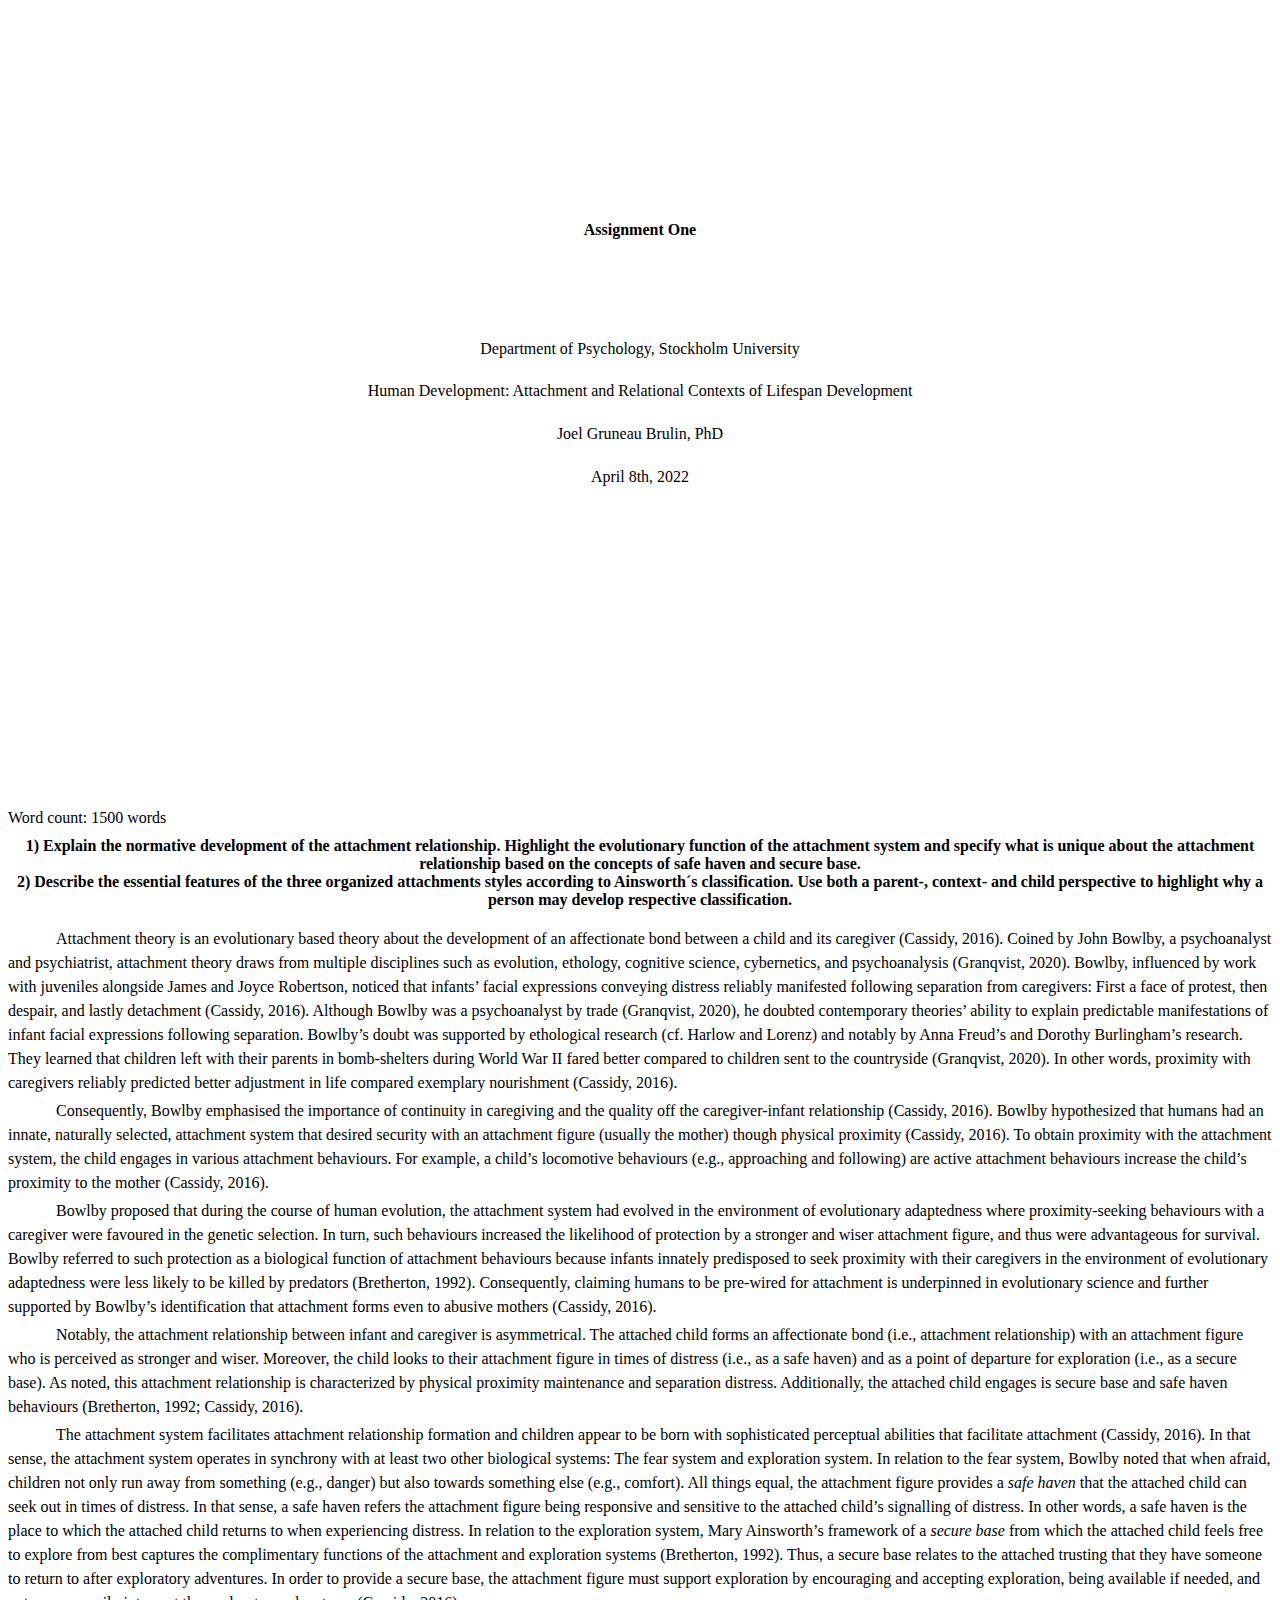
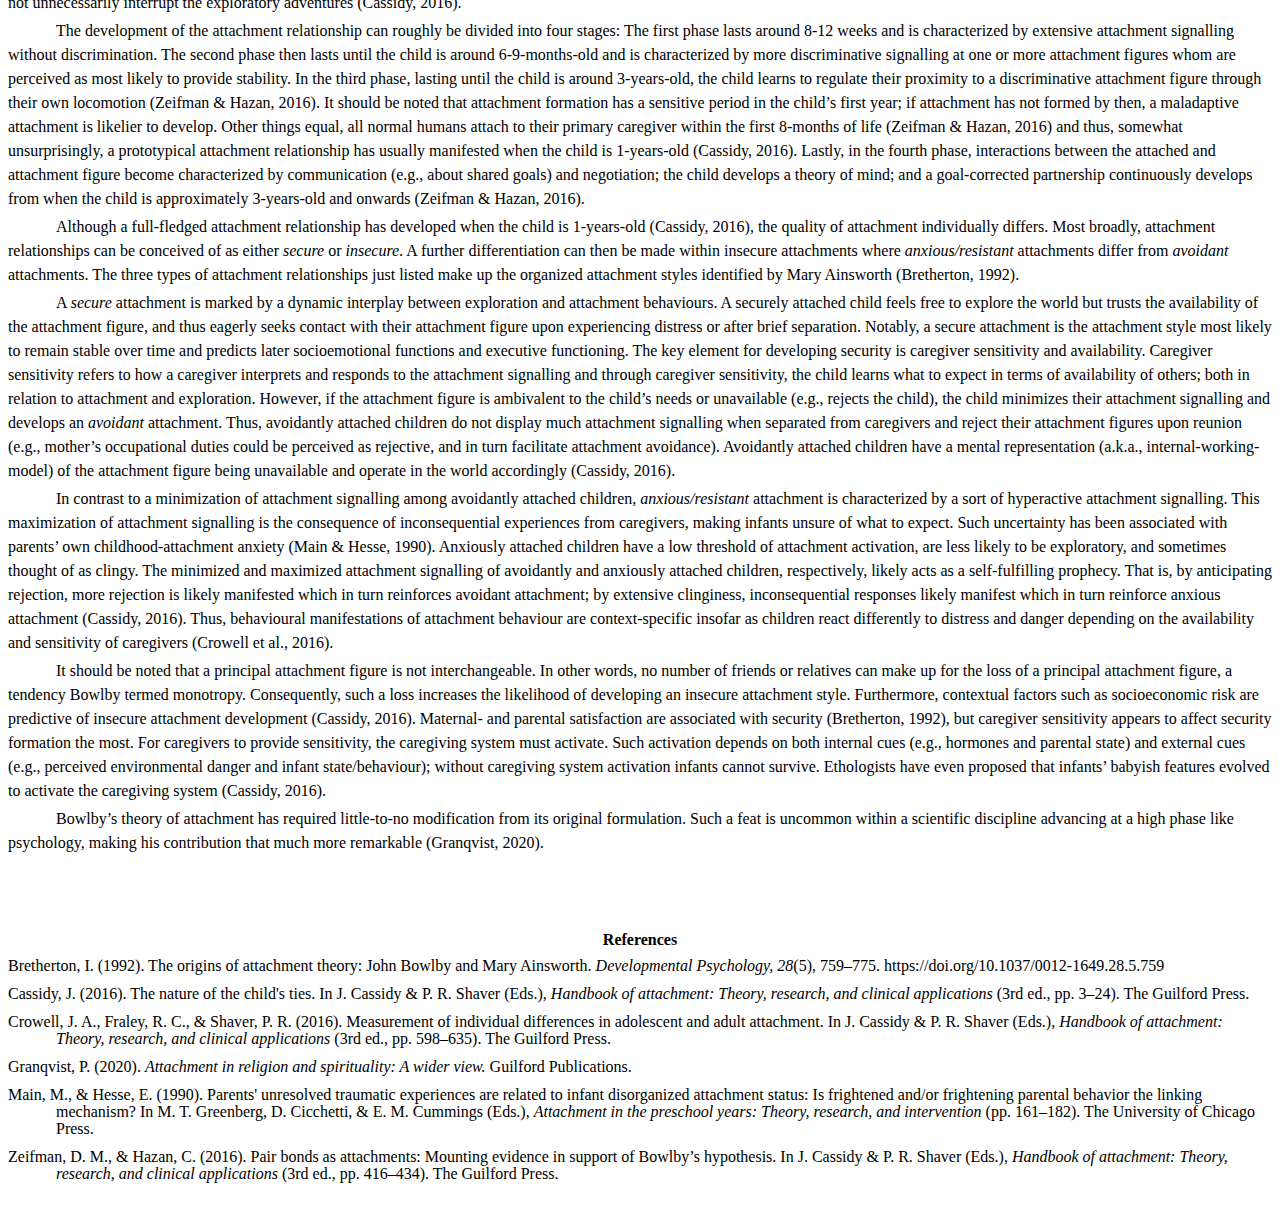
==== Assignment_1.htm @ e55b9579 "change format of assignments" ====
<html xmlns:v="urn:schemas-microsoft-com:vml"
xmlns:o="urn:schemas-microsoft-com:office:office"
xmlns:w="urn:schemas-microsoft-com:office:word"
xmlns:m="http://schemas.microsoft.com/office/2004/12/omml"
xmlns="http://www.w3.org/TR/REC-html40">

<head>
<meta http-equiv=Content-Type content="text/html; charset=windows-1252">
<meta name=ProgId content=Word.Document>
<meta name=Generator content="Microsoft Word 15">
<meta name=Originator content="Microsoft Word 15">
<link rel=File-List href="Assignment_1_files/filelist.xml">
<!--[if gte mso 9]><xml>
 <o:DocumentProperties>
  <o:Author>J�n Hlynsson</o:Author>
  <o:Template>Normal</o:Template>
  <o:LastAuthor>J�n Hlynsson</o:LastAuthor>
  <o:Revision>2</o:Revision>
  <o:TotalTime>780</o:TotalTime>
  <o:Created>2022-05-07T17:02:00Z</o:Created>
  <o:LastSaved>2022-05-07T17:02:00Z</o:LastSaved>
  <o:Pages>6</o:Pages>
  <o:Words>1922</o:Words>
  <o:Characters>10958</o:Characters>
  <o:Lines>91</o:Lines>
  <o:Paragraphs>25</o:Paragraphs>
  <o:CharactersWithSpaces>12855</o:CharactersWithSpaces>
  <o:Version>16.00</o:Version>
 </o:DocumentProperties>
 <o:OfficeDocumentSettings>
  <o:AllowPNG/>
 </o:OfficeDocumentSettings>
</xml><![endif]-->
<link rel=themeData href="Assignment_1_files/themedata.thmx">
<link rel=colorSchemeMapping href="Assignment_1_files/colorschememapping.xml">
<!--[if gte mso 9]><xml>
 <w:WordDocument>
  <w:SpellingState>Clean</w:SpellingState>
  <w:GrammarState>Clean</w:GrammarState>
  <w:TrackMoves>false</w:TrackMoves>
  <w:TrackFormatting/>
  <w:PunctuationKerning/>
  <w:ValidateAgainstSchemas/>
  <w:SaveIfXMLInvalid>false</w:SaveIfXMLInvalid>
  <w:IgnoreMixedContent>false</w:IgnoreMixedContent>
  <w:AlwaysShowPlaceholderText>false</w:AlwaysShowPlaceholderText>
  <w:DoNotPromoteQF/>
  <w:LidThemeOther>en-SE</w:LidThemeOther>
  <w:LidThemeAsian>X-NONE</w:LidThemeAsian>
  <w:LidThemeComplexScript>AR-SA</w:LidThemeComplexScript>
  <w:Compatibility>
   <w:BreakWrappedTables/>
   <w:SnapToGridInCell/>
   <w:WrapTextWithPunct/>
   <w:UseAsianBreakRules/>
   <w:DontGrowAutofit/>
   <w:SplitPgBreakAndParaMark/>
   <w:EnableOpenTypeKerning/>
   <w:DontFlipMirrorIndents/>
   <w:OverrideTableStyleHps/>
  </w:Compatibility>
  <m:mathPr>
   <m:mathFont m:val="Cambria Math"/>
   <m:brkBin m:val="before"/>
   <m:brkBinSub m:val="&#45;-"/>
   <m:smallFrac m:val="off"/>
   <m:dispDef/>
   <m:lMargin m:val="0"/>
   <m:rMargin m:val="0"/>
   <m:defJc m:val="centerGroup"/>
   <m:wrapIndent m:val="1440"/>
   <m:intLim m:val="subSup"/>
   <m:naryLim m:val="undOvr"/>
  </m:mathPr></w:WordDocument>
</xml><![endif]--><!--[if gte mso 9]><xml>
 <w:LatentStyles DefLockedState="false" DefUnhideWhenUsed="false"
  DefSemiHidden="false" DefQFormat="false" DefPriority="99"
  LatentStyleCount="376">
  <w:LsdException Locked="false" Priority="0" QFormat="true" Name="Normal"/>
  <w:LsdException Locked="false" Priority="9" QFormat="true" Name="heading 1"/>
  <w:LsdException Locked="false" Priority="9" SemiHidden="true"
   UnhideWhenUsed="true" QFormat="true" Name="heading 2"/>
  <w:LsdException Locked="false" Priority="9" SemiHidden="true"
   UnhideWhenUsed="true" QFormat="true" Name="heading 3"/>
  <w:LsdException Locked="false" Priority="9" SemiHidden="true"
   UnhideWhenUsed="true" QFormat="true" Name="heading 4"/>
  <w:LsdException Locked="false" Priority="9" SemiHidden="true"
   UnhideWhenUsed="true" QFormat="true" Name="heading 5"/>
  <w:LsdException Locked="false" Priority="9" SemiHidden="true"
   UnhideWhenUsed="true" QFormat="true" Name="heading 6"/>
  <w:LsdException Locked="false" Priority="9" SemiHidden="true"
   UnhideWhenUsed="true" QFormat="true" Name="heading 7"/>
  <w:LsdException Locked="false" Priority="9" SemiHidden="true"
   UnhideWhenUsed="true" QFormat="true" Name="heading 8"/>
  <w:LsdException Locked="false" Priority="9" SemiHidden="true"
   UnhideWhenUsed="true" QFormat="true" Name="heading 9"/>
  <w:LsdException Locked="false" SemiHidden="true" UnhideWhenUsed="true"
   Name="index 1"/>
  <w:LsdException Locked="false" SemiHidden="true" UnhideWhenUsed="true"
   Name="index 2"/>
  <w:LsdException Locked="false" SemiHidden="true" UnhideWhenUsed="true"
   Name="index 3"/>
  <w:LsdException Locked="false" SemiHidden="true" UnhideWhenUsed="true"
   Name="index 4"/>
  <w:LsdException Locked="false" SemiHidden="true" UnhideWhenUsed="true"
   Name="index 5"/>
  <w:LsdException Locked="false" SemiHidden="true" UnhideWhenUsed="true"
   Name="index 6"/>
  <w:LsdException Locked="false" SemiHidden="true" UnhideWhenUsed="true"
   Name="index 7"/>
  <w:LsdException Locked="false" SemiHidden="true" UnhideWhenUsed="true"
   Name="index 8"/>
  <w:LsdException Locked="false" SemiHidden="true" UnhideWhenUsed="true"
   Name="index 9"/>
  <w:LsdException Locked="false" Priority="39" SemiHidden="true"
   UnhideWhenUsed="true" Name="toc 1"/>
  <w:LsdException Locked="false" Priority="39" SemiHidden="true"
   UnhideWhenUsed="true" Name="toc 2"/>
  <w:LsdException Locked="false" Priority="39" SemiHidden="true"
   UnhideWhenUsed="true" Name="toc 3"/>
  <w:LsdException Locked="false" Priority="39" SemiHidden="true"
   UnhideWhenUsed="true" Name="toc 4"/>
  <w:LsdException Locked="false" Priority="39" SemiHidden="true"
   UnhideWhenUsed="true" Name="toc 5"/>
  <w:LsdException Locked="false" Priority="39" SemiHidden="true"
   UnhideWhenUsed="true" Name="toc 6"/>
  <w:LsdException Locked="false" Priority="39" SemiHidden="true"
   UnhideWhenUsed="true" Name="toc 7"/>
  <w:LsdException Locked="false" Priority="39" SemiHidden="true"
   UnhideWhenUsed="true" Name="toc 8"/>
  <w:LsdException Locked="false" Priority="39" SemiHidden="true"
   UnhideWhenUsed="true" Name="toc 9"/>
  <w:LsdException Locked="false" SemiHidden="true" UnhideWhenUsed="true"
   Name="Normal Indent"/>
  <w:LsdException Locked="false" SemiHidden="true" UnhideWhenUsed="true"
   Name="footnote text"/>
  <w:LsdException Locked="false" SemiHidden="true" UnhideWhenUsed="true"
   Name="annotation text"/>
  <w:LsdException Locked="false" SemiHidden="true" UnhideWhenUsed="true"
   Name="header"/>
  <w:LsdException Locked="false" SemiHidden="true" UnhideWhenUsed="true"
   Name="footer"/>
  <w:LsdException Locked="false" SemiHidden="true" UnhideWhenUsed="true"
   Name="index heading"/>
  <w:LsdException Locked="false" Priority="35" SemiHidden="true"
   UnhideWhenUsed="true" QFormat="true" Name="caption"/>
  <w:LsdException Locked="false" SemiHidden="true" UnhideWhenUsed="true"
   Name="table of figures"/>
  <w:LsdException Locked="false" SemiHidden="true" UnhideWhenUsed="true"
   Name="envelope address"/>
  <w:LsdException Locked="false" SemiHidden="true" UnhideWhenUsed="true"
   Name="envelope return"/>
  <w:LsdException Locked="false" SemiHidden="true" UnhideWhenUsed="true"
   Name="footnote reference"/>
  <w:LsdException Locked="false" SemiHidden="true" UnhideWhenUsed="true"
   Name="annotation reference"/>
  <w:LsdException Locked="false" SemiHidden="true" UnhideWhenUsed="true"
   Name="line number"/>
  <w:LsdException Locked="false" SemiHidden="true" UnhideWhenUsed="true"
   Name="page number"/>
  <w:LsdException Locked="false" SemiHidden="true" UnhideWhenUsed="true"
   Name="endnote reference"/>
  <w:LsdException Locked="false" SemiHidden="true" UnhideWhenUsed="true"
   Name="endnote text"/>
  <w:LsdException Locked="false" SemiHidden="true" UnhideWhenUsed="true"
   Name="table of authorities"/>
  <w:LsdException Locked="false" SemiHidden="true" UnhideWhenUsed="true"
   Name="macro"/>
  <w:LsdException Locked="false" SemiHidden="true" UnhideWhenUsed="true"
   Name="toa heading"/>
  <w:LsdException Locked="false" SemiHidden="true" UnhideWhenUsed="true"
   Name="List"/>
  <w:LsdException Locked="false" SemiHidden="true" UnhideWhenUsed="true"
   Name="List Bullet"/>
  <w:LsdException Locked="false" SemiHidden="true" UnhideWhenUsed="true"
   Name="List Number"/>
  <w:LsdException Locked="false" SemiHidden="true" UnhideWhenUsed="true"
   Name="List 2"/>
  <w:LsdException Locked="false" SemiHidden="true" UnhideWhenUsed="true"
   Name="List 3"/>
  <w:LsdException Locked="false" SemiHidden="true" UnhideWhenUsed="true"
   Name="List 4"/>
  <w:LsdException Locked="false" SemiHidden="true" UnhideWhenUsed="true"
   Name="List 5"/>
  <w:LsdException Locked="false" SemiHidden="true" UnhideWhenUsed="true"
   Name="List Bullet 2"/>
  <w:LsdException Locked="false" SemiHidden="true" UnhideWhenUsed="true"
   Name="List Bullet 3"/>
  <w:LsdException Locked="false" SemiHidden="true" UnhideWhenUsed="true"
   Name="List Bullet 4"/>
  <w:LsdException Locked="false" SemiHidden="true" UnhideWhenUsed="true"
   Name="List Bullet 5"/>
  <w:LsdException Locked="false" SemiHidden="true" UnhideWhenUsed="true"
   Name="List Number 2"/>
  <w:LsdException Locked="false" SemiHidden="true" UnhideWhenUsed="true"
   Name="List Number 3"/>
  <w:LsdException Locked="false" SemiHidden="true" UnhideWhenUsed="true"
   Name="List Number 4"/>
  <w:LsdException Locked="false" SemiHidden="true" UnhideWhenUsed="true"
   Name="List Number 5"/>
  <w:LsdException Locked="false" Priority="10" QFormat="true" Name="Title"/>
  <w:LsdException Locked="false" SemiHidden="true" UnhideWhenUsed="true"
   Name="Closing"/>
  <w:LsdException Locked="false" SemiHidden="true" UnhideWhenUsed="true"
   Name="Signature"/>
  <w:LsdException Locked="false" Priority="1" SemiHidden="true"
   UnhideWhenUsed="true" Name="Default Paragraph Font"/>
  <w:LsdException Locked="false" SemiHidden="true" UnhideWhenUsed="true"
   Name="Body Text"/>
  <w:LsdException Locked="false" SemiHidden="true" UnhideWhenUsed="true"
   Name="Body Text Indent"/>
  <w:LsdException Locked="false" SemiHidden="true" UnhideWhenUsed="true"
   Name="List Continue"/>
  <w:LsdException Locked="false" SemiHidden="true" UnhideWhenUsed="true"
   Name="List Continue 2"/>
  <w:LsdException Locked="false" SemiHidden="true" UnhideWhenUsed="true"
   Name="List Continue 3"/>
  <w:LsdException Locked="false" SemiHidden="true" UnhideWhenUsed="true"
   Name="List Continue 4"/>
  <w:LsdException Locked="false" SemiHidden="true" UnhideWhenUsed="true"
   Name="List Continue 5"/>
  <w:LsdException Locked="false" SemiHidden="true" UnhideWhenUsed="true"
   Name="Message Header"/>
  <w:LsdException Locked="false" Priority="11" QFormat="true" Name="Subtitle"/>
  <w:LsdException Locked="false" SemiHidden="true" UnhideWhenUsed="true"
   Name="Salutation"/>
  <w:LsdException Locked="false" SemiHidden="true" UnhideWhenUsed="true"
   Name="Date"/>
  <w:LsdException Locked="false" SemiHidden="true" UnhideWhenUsed="true"
   Name="Body Text First Indent"/>
  <w:LsdException Locked="false" SemiHidden="true" UnhideWhenUsed="true"
   Name="Body Text First Indent 2"/>
  <w:LsdException Locked="false" SemiHidden="true" UnhideWhenUsed="true"
   Name="Note Heading"/>
  <w:LsdException Locked="false" SemiHidden="true" UnhideWhenUsed="true"
   Name="Body Text 2"/>
  <w:LsdException Locked="false" SemiHidden="true" UnhideWhenUsed="true"
   Name="Body Text 3"/>
  <w:LsdException Locked="false" SemiHidden="true" UnhideWhenUsed="true"
   Name="Body Text Indent 2"/>
  <w:LsdException Locked="false" SemiHidden="true" UnhideWhenUsed="true"
   Name="Body Text Indent 3"/>
  <w:LsdException Locked="false" SemiHidden="true" UnhideWhenUsed="true"
   Name="Block Text"/>
  <w:LsdException Locked="false" SemiHidden="true" UnhideWhenUsed="true"
   Name="Hyperlink"/>
  <w:LsdException Locked="false" SemiHidden="true" UnhideWhenUsed="true"
   Name="FollowedHyperlink"/>
  <w:LsdException Locked="false" Priority="22" QFormat="true" Name="Strong"/>
  <w:LsdException Locked="false" Priority="20" QFormat="true" Name="Emphasis"/>
  <w:LsdException Locked="false" SemiHidden="true" UnhideWhenUsed="true"
   Name="Document Map"/>
  <w:LsdException Locked="false" SemiHidden="true" UnhideWhenUsed="true"
   Name="Plain Text"/>
  <w:LsdException Locked="false" SemiHidden="true" UnhideWhenUsed="true"
   Name="E-mail Signature"/>
  <w:LsdException Locked="false" SemiHidden="true" UnhideWhenUsed="true"
   Name="HTML Top of Form"/>
  <w:LsdException Locked="false" SemiHidden="true" UnhideWhenUsed="true"
   Name="HTML Bottom of Form"/>
  <w:LsdException Locked="false" SemiHidden="true" UnhideWhenUsed="true"
   Name="Normal (Web)"/>
  <w:LsdException Locked="false" SemiHidden="true" UnhideWhenUsed="true"
   Name="HTML Acronym"/>
  <w:LsdException Locked="false" SemiHidden="true" UnhideWhenUsed="true"
   Name="HTML Address"/>
  <w:LsdException Locked="false" SemiHidden="true" UnhideWhenUsed="true"
   Name="HTML Cite"/>
  <w:LsdException Locked="false" SemiHidden="true" UnhideWhenUsed="true"
   Name="HTML Code"/>
  <w:LsdException Locked="false" SemiHidden="true" UnhideWhenUsed="true"
   Name="HTML Definition"/>
  <w:LsdException Locked="false" SemiHidden="true" UnhideWhenUsed="true"
   Name="HTML Keyboard"/>
  <w:LsdException Locked="false" SemiHidden="true" UnhideWhenUsed="true"
   Name="HTML Preformatted"/>
  <w:LsdException Locked="false" SemiHidden="true" UnhideWhenUsed="true"
   Name="HTML Sample"/>
  <w:LsdException Locked="false" SemiHidden="true" UnhideWhenUsed="true"
   Name="HTML Typewriter"/>
  <w:LsdException Locked="false" SemiHidden="true" UnhideWhenUsed="true"
   Name="HTML Variable"/>
  <w:LsdException Locked="false" SemiHidden="true" UnhideWhenUsed="true"
   Name="Normal Table"/>
  <w:LsdException Locked="false" SemiHidden="true" UnhideWhenUsed="true"
   Name="annotation subject"/>
  <w:LsdException Locked="false" SemiHidden="true" UnhideWhenUsed="true"
   Name="No List"/>
  <w:LsdException Locked="false" SemiHidden="true" UnhideWhenUsed="true"
   Name="Outline List 1"/>
  <w:LsdException Locked="false" SemiHidden="true" UnhideWhenUsed="true"
   Name="Outline List 2"/>
  <w:LsdException Locked="false" SemiHidden="true" UnhideWhenUsed="true"
   Name="Outline List 3"/>
  <w:LsdException Locked="false" SemiHidden="true" UnhideWhenUsed="true"
   Name="Table Simple 1"/>
  <w:LsdException Locked="false" SemiHidden="true" UnhideWhenUsed="true"
   Name="Table Simple 2"/>
  <w:LsdException Locked="false" SemiHidden="true" UnhideWhenUsed="true"
   Name="Table Simple 3"/>
  <w:LsdException Locked="false" SemiHidden="true" UnhideWhenUsed="true"
   Name="Table Classic 1"/>
  <w:LsdException Locked="false" SemiHidden="true" UnhideWhenUsed="true"
   Name="Table Classic 2"/>
  <w:LsdException Locked="false" SemiHidden="true" UnhideWhenUsed="true"
   Name="Table Classic 3"/>
  <w:LsdException Locked="false" SemiHidden="true" UnhideWhenUsed="true"
   Name="Table Classic 4"/>
  <w:LsdException Locked="false" SemiHidden="true" UnhideWhenUsed="true"
   Name="Table Colorful 1"/>
  <w:LsdException Locked="false" SemiHidden="true" UnhideWhenUsed="true"
   Name="Table Colorful 2"/>
  <w:LsdException Locked="false" SemiHidden="true" UnhideWhenUsed="true"
   Name="Table Colorful 3"/>
  <w:LsdException Locked="false" SemiHidden="true" UnhideWhenUsed="true"
   Name="Table Columns 1"/>
  <w:LsdException Locked="false" SemiHidden="true" UnhideWhenUsed="true"
   Name="Table Columns 2"/>
  <w:LsdException Locked="false" SemiHidden="true" UnhideWhenUsed="true"
   Name="Table Columns 3"/>
  <w:LsdException Locked="false" SemiHidden="true" UnhideWhenUsed="true"
   Name="Table Columns 4"/>
  <w:LsdException Locked="false" SemiHidden="true" UnhideWhenUsed="true"
   Name="Table Columns 5"/>
  <w:LsdException Locked="false" SemiHidden="true" UnhideWhenUsed="true"
   Name="Table Grid 1"/>
  <w:LsdException Locked="false" SemiHidden="true" UnhideWhenUsed="true"
   Name="Table Grid 2"/>
  <w:LsdException Locked="false" SemiHidden="true" UnhideWhenUsed="true"
   Name="Table Grid 3"/>
  <w:LsdException Locked="false" SemiHidden="true" UnhideWhenUsed="true"
   Name="Table Grid 4"/>
  <w:LsdException Locked="false" SemiHidden="true" UnhideWhenUsed="true"
   Name="Table Grid 5"/>
  <w:LsdException Locked="false" SemiHidden="true" UnhideWhenUsed="true"
   Name="Table Grid 6"/>
  <w:LsdException Locked="false" SemiHidden="true" UnhideWhenUsed="true"
   Name="Table Grid 7"/>
  <w:LsdException Locked="false" SemiHidden="true" UnhideWhenUsed="true"
   Name="Table Grid 8"/>
  <w:LsdException Locked="false" SemiHidden="true" UnhideWhenUsed="true"
   Name="Table List 1"/>
  <w:LsdException Locked="false" SemiHidden="true" UnhideWhenUsed="true"
   Name="Table List 2"/>
  <w:LsdException Locked="false" SemiHidden="true" UnhideWhenUsed="true"
   Name="Table List 3"/>
  <w:LsdException Locked="false" SemiHidden="true" UnhideWhenUsed="true"
   Name="Table List 4"/>
  <w:LsdException Locked="false" SemiHidden="true" UnhideWhenUsed="true"
   Name="Table List 5"/>
  <w:LsdException Locked="false" SemiHidden="true" UnhideWhenUsed="true"
   Name="Table List 6"/>
  <w:LsdException Locked="false" SemiHidden="true" UnhideWhenUsed="true"
   Name="Table List 7"/>
  <w:LsdException Locked="false" SemiHidden="true" UnhideWhenUsed="true"
   Name="Table List 8"/>
  <w:LsdException Locked="false" SemiHidden="true" UnhideWhenUsed="true"
   Name="Table 3D effects 1"/>
  <w:LsdException Locked="false" SemiHidden="true" UnhideWhenUsed="true"
   Name="Table 3D effects 2"/>
  <w:LsdException Locked="false" SemiHidden="true" UnhideWhenUsed="true"
   Name="Table 3D effects 3"/>
  <w:LsdException Locked="false" SemiHidden="true" UnhideWhenUsed="true"
   Name="Table Contemporary"/>
  <w:LsdException Locked="false" SemiHidden="true" UnhideWhenUsed="true"
   Name="Table Elegant"/>
  <w:LsdException Locked="false" SemiHidden="true" UnhideWhenUsed="true"
   Name="Table Professional"/>
  <w:LsdException Locked="false" SemiHidden="true" UnhideWhenUsed="true"
   Name="Table Subtle 1"/>
  <w:LsdException Locked="false" SemiHidden="true" UnhideWhenUsed="true"
   Name="Table Subtle 2"/>
  <w:LsdException Locked="false" SemiHidden="true" UnhideWhenUsed="true"
   Name="Table Web 1"/>
  <w:LsdException Locked="false" SemiHidden="true" UnhideWhenUsed="true"
   Name="Table Web 2"/>
  <w:LsdException Locked="false" SemiHidden="true" UnhideWhenUsed="true"
   Name="Table Web 3"/>
  <w:LsdException Locked="false" SemiHidden="true" UnhideWhenUsed="true"
   Name="Balloon Text"/>
  <w:LsdException Locked="false" Priority="39" Name="Table Grid"/>
  <w:LsdException Locked="false" SemiHidden="true" UnhideWhenUsed="true"
   Name="Table Theme"/>
  <w:LsdException Locked="false" SemiHidden="true" Name="Placeholder Text"/>
  <w:LsdException Locked="false" Priority="1" QFormat="true" Name="No Spacing"/>
  <w:LsdException Locked="false" Priority="60" Name="Light Shading"/>
  <w:LsdException Locked="false" Priority="61" Name="Light List"/>
  <w:LsdException Locked="false" Priority="62" Name="Light Grid"/>
  <w:LsdException Locked="false" Priority="63" Name="Medium Shading 1"/>
  <w:LsdException Locked="false" Priority="64" Name="Medium Shading 2"/>
  <w:LsdException Locked="false" Priority="65" Name="Medium List 1"/>
  <w:LsdException Locked="false" Priority="66" Name="Medium List 2"/>
  <w:LsdException Locked="false" Priority="67" Name="Medium Grid 1"/>
  <w:LsdException Locked="false" Priority="68" Name="Medium Grid 2"/>
  <w:LsdException Locked="false" Priority="69" Name="Medium Grid 3"/>
  <w:LsdException Locked="false" Priority="70" Name="Dark List"/>
  <w:LsdException Locked="false" Priority="71" Name="Colorful Shading"/>
  <w:LsdException Locked="false" Priority="72" Name="Colorful List"/>
  <w:LsdException Locked="false" Priority="73" Name="Colorful Grid"/>
  <w:LsdException Locked="false" Priority="60" Name="Light Shading Accent 1"/>
  <w:LsdException Locked="false" Priority="61" Name="Light List Accent 1"/>
  <w:LsdException Locked="false" Priority="62" Name="Light Grid Accent 1"/>
  <w:LsdException Locked="false" Priority="63" Name="Medium Shading 1 Accent 1"/>
  <w:LsdException Locked="false" Priority="64" Name="Medium Shading 2 Accent 1"/>
  <w:LsdException Locked="false" Priority="65" Name="Medium List 1 Accent 1"/>
  <w:LsdException Locked="false" SemiHidden="true" Name="Revision"/>
  <w:LsdException Locked="false" Priority="34" QFormat="true"
   Name="List Paragraph"/>
  <w:LsdException Locked="false" Priority="29" QFormat="true" Name="Quote"/>
  <w:LsdException Locked="false" Priority="30" QFormat="true"
   Name="Intense Quote"/>
  <w:LsdException Locked="false" Priority="66" Name="Medium List 2 Accent 1"/>
  <w:LsdException Locked="false" Priority="67" Name="Medium Grid 1 Accent 1"/>
  <w:LsdException Locked="false" Priority="68" Name="Medium Grid 2 Accent 1"/>
  <w:LsdException Locked="false" Priority="69" Name="Medium Grid 3 Accent 1"/>
  <w:LsdException Locked="false" Priority="70" Name="Dark List Accent 1"/>
  <w:LsdException Locked="false" Priority="71" Name="Colorful Shading Accent 1"/>
  <w:LsdException Locked="false" Priority="72" Name="Colorful List Accent 1"/>
  <w:LsdException Locked="false" Priority="73" Name="Colorful Grid Accent 1"/>
  <w:LsdException Locked="false" Priority="60" Name="Light Shading Accent 2"/>
  <w:LsdException Locked="false" Priority="61" Name="Light List Accent 2"/>
  <w:LsdException Locked="false" Priority="62" Name="Light Grid Accent 2"/>
  <w:LsdException Locked="false" Priority="63" Name="Medium Shading 1 Accent 2"/>
  <w:LsdException Locked="false" Priority="64" Name="Medium Shading 2 Accent 2"/>
  <w:LsdException Locked="false" Priority="65" Name="Medium List 1 Accent 2"/>
  <w:LsdException Locked="false" Priority="66" Name="Medium List 2 Accent 2"/>
  <w:LsdException Locked="false" Priority="67" Name="Medium Grid 1 Accent 2"/>
  <w:LsdException Locked="false" Priority="68" Name="Medium Grid 2 Accent 2"/>
  <w:LsdException Locked="false" Priority="69" Name="Medium Grid 3 Accent 2"/>
  <w:LsdException Locked="false" Priority="70" Name="Dark List Accent 2"/>
  <w:LsdException Locked="false" Priority="71" Name="Colorful Shading Accent 2"/>
  <w:LsdException Locked="false" Priority="72" Name="Colorful List Accent 2"/>
  <w:LsdException Locked="false" Priority="73" Name="Colorful Grid Accent 2"/>
  <w:LsdException Locked="false" Priority="60" Name="Light Shading Accent 3"/>
  <w:LsdException Locked="false" Priority="61" Name="Light List Accent 3"/>
  <w:LsdException Locked="false" Priority="62" Name="Light Grid Accent 3"/>
  <w:LsdException Locked="false" Priority="63" Name="Medium Shading 1 Accent 3"/>
  <w:LsdException Locked="false" Priority="64" Name="Medium Shading 2 Accent 3"/>
  <w:LsdException Locked="false" Priority="65" Name="Medium List 1 Accent 3"/>
  <w:LsdException Locked="false" Priority="66" Name="Medium List 2 Accent 3"/>
  <w:LsdException Locked="false" Priority="67" Name="Medium Grid 1 Accent 3"/>
  <w:LsdException Locked="false" Priority="68" Name="Medium Grid 2 Accent 3"/>
  <w:LsdException Locked="false" Priority="69" Name="Medium Grid 3 Accent 3"/>
  <w:LsdException Locked="false" Priority="70" Name="Dark List Accent 3"/>
  <w:LsdException Locked="false" Priority="71" Name="Colorful Shading Accent 3"/>
  <w:LsdException Locked="false" Priority="72" Name="Colorful List Accent 3"/>
  <w:LsdException Locked="false" Priority="73" Name="Colorful Grid Accent 3"/>
  <w:LsdException Locked="false" Priority="60" Name="Light Shading Accent 4"/>
  <w:LsdException Locked="false" Priority="61" Name="Light List Accent 4"/>
  <w:LsdException Locked="false" Priority="62" Name="Light Grid Accent 4"/>
  <w:LsdException Locked="false" Priority="63" Name="Medium Shading 1 Accent 4"/>
  <w:LsdException Locked="false" Priority="64" Name="Medium Shading 2 Accent 4"/>
  <w:LsdException Locked="false" Priority="65" Name="Medium List 1 Accent 4"/>
  <w:LsdException Locked="false" Priority="66" Name="Medium List 2 Accent 4"/>
  <w:LsdException Locked="false" Priority="67" Name="Medium Grid 1 Accent 4"/>
  <w:LsdException Locked="false" Priority="68" Name="Medium Grid 2 Accent 4"/>
  <w:LsdException Locked="false" Priority="69" Name="Medium Grid 3 Accent 4"/>
  <w:LsdException Locked="false" Priority="70" Name="Dark List Accent 4"/>
  <w:LsdException Locked="false" Priority="71" Name="Colorful Shading Accent 4"/>
  <w:LsdException Locked="false" Priority="72" Name="Colorful List Accent 4"/>
  <w:LsdException Locked="false" Priority="73" Name="Colorful Grid Accent 4"/>
  <w:LsdException Locked="false" Priority="60" Name="Light Shading Accent 5"/>
  <w:LsdException Locked="false" Priority="61" Name="Light List Accent 5"/>
  <w:LsdException Locked="false" Priority="62" Name="Light Grid Accent 5"/>
  <w:LsdException Locked="false" Priority="63" Name="Medium Shading 1 Accent 5"/>
  <w:LsdException Locked="false" Priority="64" Name="Medium Shading 2 Accent 5"/>
  <w:LsdException Locked="false" Priority="65" Name="Medium List 1 Accent 5"/>
  <w:LsdException Locked="false" Priority="66" Name="Medium List 2 Accent 5"/>
  <w:LsdException Locked="false" Priority="67" Name="Medium Grid 1 Accent 5"/>
  <w:LsdException Locked="false" Priority="68" Name="Medium Grid 2 Accent 5"/>
  <w:LsdException Locked="false" Priority="69" Name="Medium Grid 3 Accent 5"/>
  <w:LsdException Locked="false" Priority="70" Name="Dark List Accent 5"/>
  <w:LsdException Locked="false" Priority="71" Name="Colorful Shading Accent 5"/>
  <w:LsdException Locked="false" Priority="72" Name="Colorful List Accent 5"/>
  <w:LsdException Locked="false" Priority="73" Name="Colorful Grid Accent 5"/>
  <w:LsdException Locked="false" Priority="60" Name="Light Shading Accent 6"/>
  <w:LsdException Locked="false" Priority="61" Name="Light List Accent 6"/>
  <w:LsdException Locked="false" Priority="62" Name="Light Grid Accent 6"/>
  <w:LsdException Locked="false" Priority="63" Name="Medium Shading 1 Accent 6"/>
  <w:LsdException Locked="false" Priority="64" Name="Medium Shading 2 Accent 6"/>
  <w:LsdException Locked="false" Priority="65" Name="Medium List 1 Accent 6"/>
  <w:LsdException Locked="false" Priority="66" Name="Medium List 2 Accent 6"/>
  <w:LsdException Locked="false" Priority="67" Name="Medium Grid 1 Accent 6"/>
  <w:LsdException Locked="false" Priority="68" Name="Medium Grid 2 Accent 6"/>
  <w:LsdException Locked="false" Priority="69" Name="Medium Grid 3 Accent 6"/>
  <w:LsdException Locked="false" Priority="70" Name="Dark List Accent 6"/>
  <w:LsdException Locked="false" Priority="71" Name="Colorful Shading Accent 6"/>
  <w:LsdException Locked="false" Priority="72" Name="Colorful List Accent 6"/>
  <w:LsdException Locked="false" Priority="73" Name="Colorful Grid Accent 6"/>
  <w:LsdException Locked="false" Priority="19" QFormat="true"
   Name="Subtle Emphasis"/>
  <w:LsdException Locked="false" Priority="21" QFormat="true"
   Name="Intense Emphasis"/>
  <w:LsdException Locked="false" Priority="31" QFormat="true"
   Name="Subtle Reference"/>
  <w:LsdException Locked="false" Priority="32" QFormat="true"
   Name="Intense Reference"/>
  <w:LsdException Locked="false" Priority="33" QFormat="true" Name="Book Title"/>
  <w:LsdException Locked="false" Priority="37" SemiHidden="true"
   UnhideWhenUsed="true" Name="Bibliography"/>
  <w:LsdException Locked="false" Priority="39" SemiHidden="true"
   UnhideWhenUsed="true" QFormat="true" Name="TOC Heading"/>
  <w:LsdException Locked="false" Priority="41" Name="Plain Table 1"/>
  <w:LsdException Locked="false" Priority="42" Name="Plain Table 2"/>
  <w:LsdException Locked="false" Priority="43" Name="Plain Table 3"/>
  <w:LsdException Locked="false" Priority="44" Name="Plain Table 4"/>
  <w:LsdException Locked="false" Priority="45" Name="Plain Table 5"/>
  <w:LsdException Locked="false" Priority="40" Name="Grid Table Light"/>
  <w:LsdException Locked="false" Priority="46" Name="Grid Table 1 Light"/>
  <w:LsdException Locked="false" Priority="47" Name="Grid Table 2"/>
  <w:LsdException Locked="false" Priority="48" Name="Grid Table 3"/>
  <w:LsdException Locked="false" Priority="49" Name="Grid Table 4"/>
  <w:LsdException Locked="false" Priority="50" Name="Grid Table 5 Dark"/>
  <w:LsdException Locked="false" Priority="51" Name="Grid Table 6 Colorful"/>
  <w:LsdException Locked="false" Priority="52" Name="Grid Table 7 Colorful"/>
  <w:LsdException Locked="false" Priority="46"
   Name="Grid Table 1 Light Accent 1"/>
  <w:LsdException Locked="false" Priority="47" Name="Grid Table 2 Accent 1"/>
  <w:LsdException Locked="false" Priority="48" Name="Grid Table 3 Accent 1"/>
  <w:LsdException Locked="false" Priority="49" Name="Grid Table 4 Accent 1"/>
  <w:LsdException Locked="false" Priority="50" Name="Grid Table 5 Dark Accent 1"/>
  <w:LsdException Locked="false" Priority="51"
   Name="Grid Table 6 Colorful Accent 1"/>
  <w:LsdException Locked="false" Priority="52"
   Name="Grid Table 7 Colorful Accent 1"/>
  <w:LsdException Locked="false" Priority="46"
   Name="Grid Table 1 Light Accent 2"/>
  <w:LsdException Locked="false" Priority="47" Name="Grid Table 2 Accent 2"/>
  <w:LsdException Locked="false" Priority="48" Name="Grid Table 3 Accent 2"/>
  <w:LsdException Locked="false" Priority="49" Name="Grid Table 4 Accent 2"/>
  <w:LsdException Locked="false" Priority="50" Name="Grid Table 5 Dark Accent 2"/>
  <w:LsdException Locked="false" Priority="51"
   Name="Grid Table 6 Colorful Accent 2"/>
  <w:LsdException Locked="false" Priority="52"
   Name="Grid Table 7 Colorful Accent 2"/>
  <w:LsdException Locked="false" Priority="46"
   Name="Grid Table 1 Light Accent 3"/>
  <w:LsdException Locked="false" Priority="47" Name="Grid Table 2 Accent 3"/>
  <w:LsdException Locked="false" Priority="48" Name="Grid Table 3 Accent 3"/>
  <w:LsdException Locked="false" Priority="49" Name="Grid Table 4 Accent 3"/>
  <w:LsdException Locked="false" Priority="50" Name="Grid Table 5 Dark Accent 3"/>
  <w:LsdException Locked="false" Priority="51"
   Name="Grid Table 6 Colorful Accent 3"/>
  <w:LsdException Locked="false" Priority="52"
   Name="Grid Table 7 Colorful Accent 3"/>
  <w:LsdException Locked="false" Priority="46"
   Name="Grid Table 1 Light Accent 4"/>
  <w:LsdException Locked="false" Priority="47" Name="Grid Table 2 Accent 4"/>
  <w:LsdException Locked="false" Priority="48" Name="Grid Table 3 Accent 4"/>
  <w:LsdException Locked="false" Priority="49" Name="Grid Table 4 Accent 4"/>
  <w:LsdException Locked="false" Priority="50" Name="Grid Table 5 Dark Accent 4"/>
  <w:LsdException Locked="false" Priority="51"
   Name="Grid Table 6 Colorful Accent 4"/>
  <w:LsdException Locked="false" Priority="52"
   Name="Grid Table 7 Colorful Accent 4"/>
  <w:LsdException Locked="false" Priority="46"
   Name="Grid Table 1 Light Accent 5"/>
  <w:LsdException Locked="false" Priority="47" Name="Grid Table 2 Accent 5"/>
  <w:LsdException Locked="false" Priority="48" Name="Grid Table 3 Accent 5"/>
  <w:LsdException Locked="false" Priority="49" Name="Grid Table 4 Accent 5"/>
  <w:LsdException Locked="false" Priority="50" Name="Grid Table 5 Dark Accent 5"/>
  <w:LsdException Locked="false" Priority="51"
   Name="Grid Table 6 Colorful Accent 5"/>
  <w:LsdException Locked="false" Priority="52"
   Name="Grid Table 7 Colorful Accent 5"/>
  <w:LsdException Locked="false" Priority="46"
   Name="Grid Table 1 Light Accent 6"/>
  <w:LsdException Locked="false" Priority="47" Name="Grid Table 2 Accent 6"/>
  <w:LsdException Locked="false" Priority="48" Name="Grid Table 3 Accent 6"/>
  <w:LsdException Locked="false" Priority="49" Name="Grid Table 4 Accent 6"/>
  <w:LsdException Locked="false" Priority="50" Name="Grid Table 5 Dark Accent 6"/>
  <w:LsdException Locked="false" Priority="51"
   Name="Grid Table 6 Colorful Accent 6"/>
  <w:LsdException Locked="false" Priority="52"
   Name="Grid Table 7 Colorful Accent 6"/>
  <w:LsdException Locked="false" Priority="46" Name="List Table 1 Light"/>
  <w:LsdException Locked="false" Priority="47" Name="List Table 2"/>
  <w:LsdException Locked="false" Priority="48" Name="List Table 3"/>
  <w:LsdException Locked="false" Priority="49" Name="List Table 4"/>
  <w:LsdException Locked="false" Priority="50" Name="List Table 5 Dark"/>
  <w:LsdException Locked="false" Priority="51" Name="List Table 6 Colorful"/>
  <w:LsdException Locked="false" Priority="52" Name="List Table 7 Colorful"/>
  <w:LsdException Locked="false" Priority="46"
   Name="List Table 1 Light Accent 1"/>
  <w:LsdException Locked="false" Priority="47" Name="List Table 2 Accent 1"/>
  <w:LsdException Locked="false" Priority="48" Name="List Table 3 Accent 1"/>
  <w:LsdException Locked="false" Priority="49" Name="List Table 4 Accent 1"/>
  <w:LsdException Locked="false" Priority="50" Name="List Table 5 Dark Accent 1"/>
  <w:LsdException Locked="false" Priority="51"
   Name="List Table 6 Colorful Accent 1"/>
  <w:LsdException Locked="false" Priority="52"
   Name="List Table 7 Colorful Accent 1"/>
  <w:LsdException Locked="false" Priority="46"
   Name="List Table 1 Light Accent 2"/>
  <w:LsdException Locked="false" Priority="47" Name="List Table 2 Accent 2"/>
  <w:LsdException Locked="false" Priority="48" Name="List Table 3 Accent 2"/>
  <w:LsdException Locked="false" Priority="49" Name="List Table 4 Accent 2"/>
  <w:LsdException Locked="false" Priority="50" Name="List Table 5 Dark Accent 2"/>
  <w:LsdException Locked="false" Priority="51"
   Name="List Table 6 Colorful Accent 2"/>
  <w:LsdException Locked="false" Priority="52"
   Name="List Table 7 Colorful Accent 2"/>
  <w:LsdException Locked="false" Priority="46"
   Name="List Table 1 Light Accent 3"/>
  <w:LsdException Locked="false" Priority="47" Name="List Table 2 Accent 3"/>
  <w:LsdException Locked="false" Priority="48" Name="List Table 3 Accent 3"/>
  <w:LsdException Locked="false" Priority="49" Name="List Table 4 Accent 3"/>
  <w:LsdException Locked="false" Priority="50" Name="List Table 5 Dark Accent 3"/>
  <w:LsdException Locked="false" Priority="51"
   Name="List Table 6 Colorful Accent 3"/>
  <w:LsdException Locked="false" Priority="52"
   Name="List Table 7 Colorful Accent 3"/>
  <w:LsdException Locked="false" Priority="46"
   Name="List Table 1 Light Accent 4"/>
  <w:LsdException Locked="false" Priority="47" Name="List Table 2 Accent 4"/>
  <w:LsdException Locked="false" Priority="48" Name="List Table 3 Accent 4"/>
  <w:LsdException Locked="false" Priority="49" Name="List Table 4 Accent 4"/>
  <w:LsdException Locked="false" Priority="50" Name="List Table 5 Dark Accent 4"/>
  <w:LsdException Locked="false" Priority="51"
   Name="List Table 6 Colorful Accent 4"/>
  <w:LsdException Locked="false" Priority="52"
   Name="List Table 7 Colorful Accent 4"/>
  <w:LsdException Locked="false" Priority="46"
   Name="List Table 1 Light Accent 5"/>
  <w:LsdException Locked="false" Priority="47" Name="List Table 2 Accent 5"/>
  <w:LsdException Locked="false" Priority="48" Name="List Table 3 Accent 5"/>
  <w:LsdException Locked="false" Priority="49" Name="List Table 4 Accent 5"/>
  <w:LsdException Locked="false" Priority="50" Name="List Table 5 Dark Accent 5"/>
  <w:LsdException Locked="false" Priority="51"
   Name="List Table 6 Colorful Accent 5"/>
  <w:LsdException Locked="false" Priority="52"
   Name="List Table 7 Colorful Accent 5"/>
  <w:LsdException Locked="false" Priority="46"
   Name="List Table 1 Light Accent 6"/>
  <w:LsdException Locked="false" Priority="47" Name="List Table 2 Accent 6"/>
  <w:LsdException Locked="false" Priority="48" Name="List Table 3 Accent 6"/>
  <w:LsdException Locked="false" Priority="49" Name="List Table 4 Accent 6"/>
  <w:LsdException Locked="false" Priority="50" Name="List Table 5 Dark Accent 6"/>
  <w:LsdException Locked="false" Priority="51"
   Name="List Table 6 Colorful Accent 6"/>
  <w:LsdException Locked="false" Priority="52"
   Name="List Table 7 Colorful Accent 6"/>
  <w:LsdException Locked="false" SemiHidden="true" UnhideWhenUsed="true"
   Name="Mention"/>
  <w:LsdException Locked="false" SemiHidden="true" UnhideWhenUsed="true"
   Name="Smart Hyperlink"/>
  <w:LsdException Locked="false" SemiHidden="true" UnhideWhenUsed="true"
   Name="Hashtag"/>
  <w:LsdException Locked="false" SemiHidden="true" UnhideWhenUsed="true"
   Name="Unresolved Mention"/>
  <w:LsdException Locked="false" SemiHidden="true" UnhideWhenUsed="true"
   Name="Smart Link"/>
 </w:LatentStyles>
</xml><![endif]-->
<style>
<!--
 /* Font Definitions */
 @font-face
	{font-family:SimSun;
	panose-1:2 1 6 0 3 1 1 1 1 1;
	mso-font-alt:\5B8B\4F53;
	mso-font-charset:134;
	mso-generic-font-family:auto;
	mso-font-pitch:variable;
	mso-font-signature:515 680460288 22 0 262145 0;}
@font-face
	{font-family:"Cambria Math";
	panose-1:2 4 5 3 5 4 6 3 2 4;
	mso-font-charset:0;
	mso-generic-font-family:roman;
	mso-font-pitch:variable;
	mso-font-signature:-536869121 1107305727 33554432 0 415 0;}
@font-face
	{font-family:Calibri;
	panose-1:2 15 5 2 2 2 4 3 2 4;
	mso-font-charset:0;
	mso-generic-font-family:swiss;
	mso-font-pitch:variable;
	mso-font-signature:-469750017 -1073732485 9 0 511 0;}
@font-face
	{font-family:"\@SimSun";
	panose-1:2 1 6 0 3 1 1 1 1 1;
	mso-font-charset:134;
	mso-generic-font-family:auto;
	mso-font-pitch:variable;
	mso-font-signature:515 680460288 22 0 262145 0;}
 /* Style Definitions */
 p.MsoNormal, li.MsoNormal, div.MsoNormal
	{mso-style-unhide:no;
	mso-style-qformat:yes;
	mso-style-parent:"";
	margin-top:0cm;
	margin-right:0cm;
	margin-bottom:8.0pt;
	margin-left:0cm;
	line-height:107%;
	mso-pagination:widow-orphan;
	font-size:11.0pt;
	font-family:"Calibri",sans-serif;
	mso-ascii-font-family:Calibri;
	mso-ascii-theme-font:minor-latin;
	mso-fareast-font-family:Calibri;
	mso-fareast-theme-font:minor-latin;
	mso-hansi-font-family:Calibri;
	mso-hansi-theme-font:minor-latin;
	mso-bidi-font-family:Arial;
	mso-bidi-theme-font:minor-bidi;
	mso-fareast-language:EN-US;}
h1
	{mso-style-priority:9;
	mso-style-unhide:no;
	mso-style-qformat:yes;
	mso-style-link:"Heading 1 Char";
	mso-style-next:Normal;
	margin-top:0cm;
	margin-right:0cm;
	margin-bottom:6.0pt;
	margin-left:0cm;
	text-align:center;
	text-indent:35.45pt;
	mso-pagination:widow-orphan;
	mso-outline-level:1;
	font-size:12.0pt;
	font-family:"Times New Roman",serif;
	mso-font-kerning:0pt;
	mso-ansi-language:#0C00;
	mso-fareast-language:EN-US;}
p.MsoListParagraph, li.MsoListParagraph, div.MsoListParagraph
	{mso-style-priority:34;
	mso-style-unhide:no;
	mso-style-qformat:yes;
	margin-top:0cm;
	margin-right:0cm;
	margin-bottom:8.0pt;
	margin-left:36.0pt;
	mso-add-space:auto;
	line-height:107%;
	mso-pagination:widow-orphan;
	font-size:11.0pt;
	font-family:"Calibri",sans-serif;
	mso-ascii-font-family:Calibri;
	mso-ascii-theme-font:minor-latin;
	mso-fareast-font-family:Calibri;
	mso-fareast-theme-font:minor-latin;
	mso-hansi-font-family:Calibri;
	mso-hansi-theme-font:minor-latin;
	mso-bidi-font-family:Arial;
	mso-bidi-theme-font:minor-bidi;
	mso-fareast-language:EN-US;}
p.MsoListParagraphCxSpFirst, li.MsoListParagraphCxSpFirst, div.MsoListParagraphCxSpFirst
	{mso-style-priority:34;
	mso-style-unhide:no;
	mso-style-qformat:yes;
	mso-style-type:export-only;
	margin-top:0cm;
	margin-right:0cm;
	margin-bottom:0cm;
	margin-left:36.0pt;
	mso-add-space:auto;
	line-height:107%;
	mso-pagination:widow-orphan;
	font-size:11.0pt;
	font-family:"Calibri",sans-serif;
	mso-ascii-font-family:Calibri;
	mso-ascii-theme-font:minor-latin;
	mso-fareast-font-family:Calibri;
	mso-fareast-theme-font:minor-latin;
	mso-hansi-font-family:Calibri;
	mso-hansi-theme-font:minor-latin;
	mso-bidi-font-family:Arial;
	mso-bidi-theme-font:minor-bidi;
	mso-fareast-language:EN-US;}
p.MsoListParagraphCxSpMiddle, li.MsoListParagraphCxSpMiddle, div.MsoListParagraphCxSpMiddle
	{mso-style-priority:34;
	mso-style-unhide:no;
	mso-style-qformat:yes;
	mso-style-type:export-only;
	margin-top:0cm;
	margin-right:0cm;
	margin-bottom:0cm;
	margin-left:36.0pt;
	mso-add-space:auto;
	line-height:107%;
	mso-pagination:widow-orphan;
	font-size:11.0pt;
	font-family:"Calibri",sans-serif;
	mso-ascii-font-family:Calibri;
	mso-ascii-theme-font:minor-latin;
	mso-fareast-font-family:Calibri;
	mso-fareast-theme-font:minor-latin;
	mso-hansi-font-family:Calibri;
	mso-hansi-theme-font:minor-latin;
	mso-bidi-font-family:Arial;
	mso-bidi-theme-font:minor-bidi;
	mso-fareast-language:EN-US;}
p.MsoListParagraphCxSpLast, li.MsoListParagraphCxSpLast, div.MsoListParagraphCxSpLast
	{mso-style-priority:34;
	mso-style-unhide:no;
	mso-style-qformat:yes;
	mso-style-type:export-only;
	margin-top:0cm;
	margin-right:0cm;
	margin-bottom:8.0pt;
	margin-left:36.0pt;
	mso-add-space:auto;
	line-height:107%;
	mso-pagination:widow-orphan;
	font-size:11.0pt;
	font-family:"Calibri",sans-serif;
	mso-ascii-font-family:Calibri;
	mso-ascii-theme-font:minor-latin;
	mso-fareast-font-family:Calibri;
	mso-fareast-theme-font:minor-latin;
	mso-hansi-font-family:Calibri;
	mso-hansi-theme-font:minor-latin;
	mso-bidi-font-family:Arial;
	mso-bidi-theme-font:minor-bidi;
	mso-fareast-language:EN-US;}
span.Heading1Char
	{mso-style-name:"Heading 1 Char";
	mso-style-priority:9;
	mso-style-unhide:no;
	mso-style-locked:yes;
	mso-style-link:"Heading 1";
	mso-ansi-font-size:12.0pt;
	mso-bidi-font-size:12.0pt;
	font-family:"Times New Roman",serif;
	mso-ascii-font-family:"Times New Roman";
	mso-hansi-font-family:"Times New Roman";
	mso-bidi-font-family:"Times New Roman";
	mso-ansi-language:#0C00;
	font-weight:bold;}
p.Standard, li.Standard, div.Standard
	{mso-style-name:Standard;
	mso-style-unhide:no;
	mso-style-parent:"";
	margin-top:0cm;
	margin-right:0cm;
	margin-bottom:8.0pt;
	margin-left:0cm;
	line-height:107%;
	mso-pagination:widow-orphan;
	mso-hyphenate:none;
	text-autospace:ideograph-other;
	font-size:11.0pt;
	font-family:"Calibri",sans-serif;
	mso-fareast-font-family:SimSun;
	mso-font-kerning:1.5pt;
	mso-ansi-language:#0C00;
	mso-fareast-language:EN-US;}
span.SpellE
	{mso-style-name:"";
	mso-spl-e:yes;}
span.GramE
	{mso-style-name:"";
	mso-gram-e:yes;}
.MsoChpDefault
	{mso-style-type:export-only;
	mso-default-props:yes;
	font-family:"Calibri",sans-serif;
	mso-ascii-font-family:Calibri;
	mso-ascii-theme-font:minor-latin;
	mso-fareast-font-family:Calibri;
	mso-fareast-theme-font:minor-latin;
	mso-hansi-font-family:Calibri;
	mso-hansi-theme-font:minor-latin;
	mso-bidi-font-family:Arial;
	mso-bidi-theme-font:minor-bidi;
	mso-fareast-language:EN-US;}
.MsoPapDefault
	{mso-style-type:export-only;
	margin-bottom:8.0pt;
	line-height:107%;}
@page WordSection1
	{size:595.3pt 841.9pt;
	margin:72.0pt 72.0pt 72.0pt 72.0pt;
	mso-header-margin:35.4pt;
	mso-footer-margin:35.4pt;
	mso-paper-source:0;}
div.WordSection1
	{page:WordSection1;}
-->
</style>
<!--[if gte mso 10]>
<style>
 /* Style Definitions */
 table.MsoNormalTable
	{mso-style-name:"Table Normal";
	mso-tstyle-rowband-size:0;
	mso-tstyle-colband-size:0;
	mso-style-noshow:yes;
	mso-style-priority:99;
	mso-style-parent:"";
	mso-padding-alt:0cm 5.4pt 0cm 5.4pt;
	mso-para-margin-top:0cm;
	mso-para-margin-right:0cm;
	mso-para-margin-bottom:8.0pt;
	mso-para-margin-left:0cm;
	line-height:107%;
	mso-pagination:widow-orphan;
	font-size:11.0pt;
	font-family:"Calibri",sans-serif;
	mso-ascii-font-family:Calibri;
	mso-ascii-theme-font:minor-latin;
	mso-hansi-font-family:Calibri;
	mso-hansi-theme-font:minor-latin;
	mso-bidi-font-family:Arial;
	mso-bidi-theme-font:minor-bidi;
	mso-fareast-language:EN-US;}
</style>
<![endif]--><!--[if gte mso 9]><xml>
 <o:shapedefaults v:ext="edit" spidmax="1026"/>
</xml><![endif]--><!--[if gte mso 9]><xml>
 <o:shapelayout v:ext="edit">
  <o:idmap v:ext="edit" data="1"/>
 </o:shapelayout></xml><![endif]-->
</head>

<body lang=EN-GB style='tab-interval:36.0pt;word-wrap:break-word'>

<div class=WordSection1>

<p class=Standard style='line-height:200%'><span lang=en-SE style='font-size:
12.0pt;mso-bidi-font-size:11.0pt;line-height:200%;font-family:"Times New Roman",serif;
mso-bidi-font-family:Calibri'><o:p>&nbsp;</o:p></span></p>

<p class=Standard style='line-height:200%'><span lang=en-SE style='font-size:
12.0pt;mso-bidi-font-size:11.0pt;line-height:200%;font-family:"Times New Roman",serif;
mso-bidi-font-family:Calibri'><o:p>&nbsp;</o:p></span></p>

<p class=Standard style='line-height:200%'><span lang=en-SE style='font-size:
12.0pt;mso-bidi-font-size:11.0pt;line-height:200%;font-family:"Times New Roman",serif;
mso-bidi-font-family:Calibri'><o:p>&nbsp;</o:p></span></p>

<p class=Standard style='line-height:200%'><span lang=en-SE style='font-size:
12.0pt;mso-bidi-font-size:11.0pt;line-height:200%;font-family:"Times New Roman",serif;
mso-bidi-font-family:Calibri'><o:p>&nbsp;</o:p></span></p>

<p class=Standard style='line-height:200%'><span lang=en-SE style='font-size:
12.0pt;mso-bidi-font-size:11.0pt;line-height:200%;font-family:"Times New Roman",serif;
mso-bidi-font-family:Calibri'><o:p>&nbsp;</o:p></span></p>

<h1 style='text-indent:0cm'><span style='mso-ansi-language:EN-GB'>Assignment One<o:p></o:p></span></h1>

<p class=Standard align=center style='text-align:center;line-height:200%'><span
style='font-size:12.0pt;line-height:200%;font-family:"Times New Roman",serif;
mso-ansi-language:EN-GB'><o:p>&nbsp;</o:p></span></p>

<p class=Standard align=center style='text-align:center;line-height:200%'><span
style='font-size:12.0pt;line-height:200%;font-family:"Times New Roman",serif;
mso-ansi-language:EN-GB'><o:p>&nbsp;</o:p></span></p>

<p class=Standard align=center style='text-align:center;line-height:200%'><span
style='font-size:12.0pt;mso-bidi-font-size:11.0pt;line-height:200%;font-family:
"Times New Roman",serif;mso-bidi-font-family:Calibri;mso-ansi-language:EN-GB'>Department
of Psychology, Stockholm University<o:p></o:p></span></p>

<p class=Standard align=center style='text-align:center;line-height:200%'><span
style='font-size:12.0pt;mso-bidi-font-size:11.0pt;line-height:200%;font-family:
"Times New Roman",serif;mso-bidi-font-family:Calibri;mso-ansi-language:EN-GB'>Human
Development: Attachment and Relational Contexts of Lifespan Development<o:p></o:p></span></p>

<p class=Standard align=center style='text-align:center;line-height:200%'><span
style='font-size:12.0pt;mso-bidi-font-size:11.0pt;line-height:200%;font-family:
"Times New Roman",serif;mso-bidi-font-family:Calibri;mso-ansi-language:EN-GB'>Joel
<span class=SpellE>Gruneau</span> <span class=SpellE>Brulin</span>, PhD<o:p></o:p></span></p>

<p class=Standard align=center style='text-align:center;line-height:200%'><span
style='font-size:12.0pt;mso-bidi-font-size:11.0pt;line-height:200%;font-family:
"Times New Roman",serif;mso-bidi-font-family:Calibri;mso-ansi-language:EN-GB'>April
8th, 2022<o:p></o:p></span></p>

<p class=MsoNormal><span style='font-size:12.0pt;line-height:107%;font-family:
"Times New Roman",serif'><o:p>&nbsp;</o:p></span></p>

<p class=MsoNormal><span style='font-size:12.0pt;line-height:107%;font-family:
"Times New Roman",serif'><o:p>&nbsp;</o:p></span></p>

<p class=MsoNormal><span style='font-size:12.0pt;line-height:107%;font-family:
"Times New Roman",serif'><o:p>&nbsp;</o:p></span></p>

<p class=MsoNormal><span style='font-size:12.0pt;line-height:107%;font-family:
"Times New Roman",serif'><o:p>&nbsp;</o:p></span></p>

<p class=MsoNormal><span style='font-size:12.0pt;line-height:107%;font-family:
"Times New Roman",serif'><o:p>&nbsp;</o:p></span></p>

<p class=MsoNormal><span style='font-size:12.0pt;line-height:107%;font-family:
"Times New Roman",serif'><o:p>&nbsp;</o:p></span></p>

<p class=MsoNormal><span style='font-size:12.0pt;line-height:107%;font-family:
"Times New Roman",serif'><o:p>&nbsp;</o:p></span></p>

<p class=MsoNormal><span style='font-size:12.0pt;line-height:107%;font-family:
"Times New Roman",serif'><o:p>&nbsp;</o:p></span></p>

<p class=MsoNormal><span style='font-size:12.0pt;line-height:107%;font-family:
"Times New Roman",serif'><o:p>&nbsp;</o:p></span></p>

<p class=MsoNormal><span style='font-size:12.0pt;line-height:107%;font-family:
"Times New Roman",serif'><o:p>&nbsp;</o:p></span></p>

<p class=MsoNormal><span style='font-size:12.0pt;line-height:107%;font-family:
"Times New Roman",serif'><o:p>&nbsp;</o:p></span></p>

<p class=MsoNormal><span style='font-size:12.0pt;line-height:107%;font-family:
"Times New Roman",serif'>Word count: 1500 words<br clear=all style='mso-special-character:
line-break;page-break-before:always'>
<o:p></o:p></span></p>

<p class=MsoNormal align=center style='margin-bottom:0cm;text-align:center;
line-height:normal'><b><span style='font-size:12.0pt;font-family:"Times New Roman",serif'>1)
Explain the normative development of the attachment relationship. Highlight the
evolutionary function of the attachment system and specify what is unique about
the attachment relationship based on the concepts of <span class=GramE>safe
haven</span> and secure base.<br>
2) Describe the essential features of the three organized attachments styles
according to Ainsworth�s classification. Use both a parent-, context- and child
perspective to highlight why a person may develop respective classification.<o:p></o:p></span></b></p>

<p class=MsoNormal style='margin-bottom:0cm;text-indent:36.0pt;line-height:
normal'><span style='font-size:12.0pt;font-family:"Times New Roman",serif'><o:p>&nbsp;</o:p></span></p>

<p class=MsoNormal style='margin-bottom:3.0pt;text-indent:36.0pt;line-height:
150%'><span style='font-size:12.0pt;line-height:150%;font-family:"Times New Roman",serif'>Attachment
theory is an evolutionary based theory about the development of an affectionate
bond between a child and its caregiver (Cassidy, 2016). Coined by John Bowlby, a
psychoanalyst and psychiatrist, attachment theory draws from multiple
disciplines such as evolution, ethology, cognitive science, cybernetics, and
psychoanalysis (Granqvist, 2020). Bowlby, influenced by work with juveniles alongside
James and Joyce Robertson, noticed that infants� facial expressions conveying
distress reliably manifested following separation from caregivers: First a face
of protest, then despair, and lastly detachment (Cassidy, 2016). Although
Bowlby was a psychoanalyst by trade (Granqvist, 2020), he doubted contemporary
theories� ability to explain predictable manifestations of infant facial expressions
following separation. Bowlby�s doubt was supported by ethological research (cf.
Harlow and Lorenz) and notably by Anna Freud�s and Dorothy <span class=SpellE>Burlingham�s</span>
research. They learned that children left with their parents in bomb-shelters
during World War II fared better compared to children sent to the countryside
(Granqvist, 2020). In other words, proximity with caregivers reliably predicted
better adjustment in life compared exemplary nourishment (Cassidy, 2016). <o:p></o:p></span></p>

<p class=MsoNormal style='margin-bottom:3.0pt;text-indent:36.0pt;line-height:
150%'><span style='font-size:12.0pt;line-height:150%;font-family:"Times New Roman",serif'>Consequently,
Bowlby emphasised the importance of continuity in caregiving and the quality
off the caregiver-infant relationship (Cassidy, 2016). Bowlby hypothesized that
humans had an innate, naturally selected, attachment system that desired security
with an attachment figure (usually the mother) though physical proximity (Cassidy,
2016). To obtain proximity with the attachment system, the child engages in
various attachment behaviours. For example, a child�s locomotive behaviours
(e.g., approaching and following) are active attachment behaviours increase the
child�s proximity to the mother (Cassidy, 2016).<o:p></o:p></span></p>

<p class=MsoNormal style='margin-bottom:3.0pt;text-indent:36.0pt;line-height:
150%'><span style='font-size:12.0pt;line-height:150%;font-family:"Times New Roman",serif'>Bowlby
proposed that <span class=GramE>during the course of</span> human evolution,
the attachment system had evolved in the environment of evolutionary <span
class=SpellE>adaptedness</span> where proximity-seeking behaviours with a
caregiver were favoured in the genetic selection. In turn, such behaviours
increased the likelihood of protection by a stronger and wiser attachment
figure, and thus were advantageous for survival. Bowlby referred to such
protection as a biological function of attachment behaviours because infants innately
predisposed to seek proximity with their caregivers in the environment of
evolutionary <span class=SpellE>adaptedness</span> were less likely to be killed
by predators (Bretherton, 1992). Consequently, claiming humans to be pre-wired
for attachment is underpinned in evolutionary science and further supported by
Bowlby�s identification that attachment forms even to abusive mothers (Cassidy,
2016).<o:p></o:p></span></p>

<p class=MsoNormal style='margin-bottom:3.0pt;text-indent:36.0pt;line-height:
150%'><span style='font-size:12.0pt;line-height:150%;font-family:"Times New Roman",serif'>Notably,
the attachment relationship between infant and caregiver is asymmetrical. The
attached child forms an affectionate bond (i.e., attachment relationship) with
an attachment figure who is perceived as stronger and wiser. Moreover, the
child looks to their attachment figure in times of distress (i.e., as <span
class=GramE>a safe haven</span>) and as a point of departure for exploration
(i.e., as a secure base). As noted, this attachment relationship is
characterized by physical proximity maintenance and separation distress.
Additionally, the attached child engages is secure base and <span class=GramE>safe
haven</span> behaviours (Bretherton, 1992; Cassidy, 2016). <o:p></o:p></span></p>

<p class=MsoNormal style='margin-bottom:3.0pt;text-indent:36.0pt;line-height:
150%'><span style='font-size:12.0pt;line-height:150%;font-family:"Times New Roman",serif'>The
attachment system facilitates attachment relationship formation and children
appear to be born with sophisticated perceptual abilities that facilitate
attachment (Cassidy, 2016). In that sense, the attachment system operates in
synchrony with at least two other biological systems: The fear system and
exploration system. In relation to the fear system, Bowlby noted that when
afraid, children not only run away from something (e.g., danger) but also
towards something else (e.g., comfort). All things equal, the attachment figure
provides <span class=GramE>a <i>safe haven</i></span> that the attached child
can seek out in times of distress. In that sense, <span class=GramE>a safe
haven</span> refers the attachment figure being responsive and sensitive to the
attached child�s signalling of distress. In other words, <span class=GramE>a
safe haven</span> is the place to which the attached child returns to when
experiencing distress. In relation to the exploration system, Mary Ainsworth�s
framework of a <i>secure base</i> from which the attached child feels free to explore
from best captures the complimentary functions of the attachment and
exploration systems (Bretherton, 1992). Thus, a secure base relates to the attached
trusting that they have someone to return to after exploratory adventures. <span
class=GramE>In order to</span> provide a secure base, the attachment figure
must support exploration by encouraging and accepting exploration, being
available if needed, and not unnecessarily interrupt the exploratory adventures
(Cassidy, 2016). <o:p></o:p></span></p>

<p class=MsoNormal style='margin-bottom:3.0pt;text-indent:36.0pt;line-height:
150%'><span style='font-size:12.0pt;line-height:150%;font-family:"Times New Roman",serif'>The
development of the attachment relationship can roughly be divided into four
stages: The first phase lasts around 8-12 weeks and is characterized by
extensive attachment signalling without discrimination. The second phase then
lasts until the child is around <span class=GramE>6-9-months-old</span> and is
characterized by more discriminative signalling at one or more attachment
figures whom are perceived as most likely to provide stability. In the third
phase, lasting until the child is around <span class=GramE>3-years-old</span>,
the child learns to regulate their proximity to a discriminative attachment
figure through their own locomotion (<span class=SpellE>Zeifman</span> &amp;
Hazan, 2016). It should be noted that attachment formation has a sensitive
period in the child�s first year; if attachment has not formed by then, a
maladaptive attachment is likelier to develop. Other things equal, all normal
humans attach to their primary caregiver within the first 8-months of life (<span
class=SpellE>Zeifman</span> &amp; Hazan, 2016) and thus, somewhat
unsurprisingly, a prototypical attachment relationship has usually manifested
when the child is <span class=GramE>1-years-old</span> (Cassidy, 2016). Lastly,
in the fourth phase, interactions between the attached and attachment figure
become characterized by communication (e.g., about shared goals) and
negotiation; the child develops a theory of mind; and a goal-corrected
partnership continuously develops from when the child is approximately <span
class=GramE>3-years-old</span> and onwards (<span class=SpellE>Zeifman</span>
&amp; Hazan, 2016).<o:p></o:p></span></p>

<p class=MsoNormal style='margin-bottom:3.0pt;text-indent:36.0pt;line-height:
150%'><span style='font-size:12.0pt;line-height:150%;font-family:"Times New Roman",serif'>Although
a full-fledged attachment relationship has developed when the child is <span
class=GramE>1-years-old</span> (Cassidy, 2016), the quality of attachment
individually differs. Most broadly, attachment relationships can be conceived
of as either <i>secure</i> or <i>insecure</i>. A further differentiation can
then be made within insecure attachments where <i>anxious/resistant</i>
attachments differ from <i>avoidant</i> attachments. The three types of
attachment relationships just listed make up the organized attachment styles
identified by Mary Ainsworth (Bretherton, 1992). <o:p></o:p></span></p>

<p class=MsoNormal style='margin-bottom:3.0pt;text-indent:36.0pt;line-height:
150%'><span style='font-size:12.0pt;line-height:150%;font-family:"Times New Roman",serif'>A
<i>secure</i> attachment is marked by a dynamic interplay between exploration
and attachment behaviours. A securely attached child feels free to explore the
world but trusts the availability of the attachment figure, and thus eagerly
seeks contact with their attachment figure upon experiencing distress or after
brief separation. Notably, a secure attachment is the attachment style most
likely to remain stable over time and predicts later socioemotional functions
and executive functioning. The key element for developing security is caregiver
sensitivity and availability. Caregiver sensitivity refers to how a caregiver
interprets and responds to the attachment signalling and through caregiver
sensitivity, the child learns what to expect in terms of availability of
others; both in relation to attachment and exploration. However, if the
attachment figure is ambivalent to the child�s needs or unavailable (e.g.,
rejects the child), the child minimizes their attachment signalling and
develops an <i>avoidant </i>attachment. Thus, avoidantly attached children do
not display much attachment signalling when separated from caregivers and
reject their attachment figures upon reunion (e.g., mother�s occupational
duties could be perceived as rejective, and in turn facilitate attachment
avoidance). Avoidantly attached children have a mental representation (a.k.a.,
internal-working-model) of the attachment figure being unavailable and operate
in the world accordingly (Cassidy, 2016). <o:p></o:p></span></p>

<p class=MsoNormal style='margin-bottom:3.0pt;text-indent:36.0pt;line-height:
150%'><span style='font-size:12.0pt;line-height:150%;font-family:"Times New Roman",serif'>In
contrast to a minimization of attachment signalling among avoidantly attached
children, <i>anxious/resistant</i> attachment is characterized by a sort of
hyperactive attachment signalling. This maximization of attachment signalling
is the consequence of inconsequential experiences from caregivers, making
infants unsure of what to expect. Such uncertainty has been associated with parents�
own childhood-attachment anxiety (Main &amp; Hesse, 1990). Anxiously attached
children have a low threshold of attachment activation, are less likely to be
exploratory, and sometimes thought of as clingy. The minimized and maximized
attachment signalling of avoidantly and anxiously attached children,
respectively, likely acts as a self-fulfilling prophecy. That is, by
anticipating rejection, more rejection is likely manifested which in turn
reinforces avoidant attachment; by extensive clinginess, inconsequential
responses likely manifest which in turn reinforce anxious attachment (Cassidy,
2016). Thus, behavioural manifestations of attachment behaviour are
context-specific insofar as children react differently to distress and danger
depending on the availability and sensitivity of caregivers (Crowell et al.,
2016).<o:p></o:p></span></p>

<p class=MsoNormal style='margin-bottom:3.0pt;text-indent:36.0pt;line-height:
150%'><span style='font-size:12.0pt;line-height:150%;font-family:"Times New Roman",serif'>It
should be noted that a principal attachment figure is not interchangeable. In
other words, no number of friends or relatives can make up for the loss of a
principal attachment figure, a tendency Bowlby termed monotropy. Consequently,
such a loss increases the likelihood of developing an insecure attachment
style. Furthermore, contextual factors such as socioeconomic risk are
predictive of insecure attachment development (Cassidy, 2016). Maternal- and
parental satisfaction are associated with security (Bretherton, 1992), but caregiver
sensitivity appears to affect security formation the most. For caregivers to
provide sensitivity, the caregiving system must activate. Such activation
depends on both internal cues (e.g., hormones and parental state) and external
cues (e.g., perceived environmental danger and infant state/behaviour); without
caregiving system activation infants cannot survive. Ethologists have even
proposed that infants� babyish features evolved to activate the caregiving
system (Cassidy, 2016).<o:p></o:p></span></p>

<p class=MsoNormal style='margin-bottom:3.0pt;text-indent:36.0pt;line-height:
150%'><span style='font-size:12.0pt;line-height:150%;font-family:"Times New Roman",serif'>Bowlby�s
theory of attachment has required little-to-no modification from its original
formulation. Such a feat is uncommon within a scientific discipline advancing
at a high phase like psychology, making his contribution that much more remarkable
(Granqvist, 2020). <o:p></o:p></span></p>

<p class=MsoNormal><span style='font-size:12.0pt;line-height:107%;font-family:
"Times New Roman",serif'><o:p>&nbsp;</o:p></span></p>

<b><span style='font-size:12.0pt;line-height:107%;font-family:"Times New Roman",serif;
mso-fareast-font-family:Calibri;mso-fareast-theme-font:minor-latin;mso-ansi-language:
EN-GB;mso-fareast-language:EN-US;mso-bidi-language:AR-SA'><br clear=all
style='mso-special-character:line-break;page-break-before:always'>
</span></b>

<p class=MsoNormal><b><span style='font-size:12.0pt;line-height:107%;
font-family:"Times New Roman",serif'><o:p>&nbsp;</o:p></span></b></p>

<h1 style='text-indent:0cm'><span lang=en-SE>References</span></h1>

<p class=MsoNormal style='margin-left:36.0pt;text-indent:-36.0pt'><span
style='font-size:12.0pt;line-height:107%;font-family:"Times New Roman",serif'>Bretherton,
I. (1992). The origins of attachment theory: John Bowlby and Mary Ainsworth. <i>Developmental
Psychology, 28</i>(5), 759�775. https://doi.org/10.1037/0012-1649.28.5.759<o:p></o:p></span></p>

<p class=MsoNormal style='margin-left:36.0pt;text-indent:-36.0pt'><span
style='font-size:12.0pt;line-height:107%;font-family:"Times New Roman",serif'>Cassidy,
J. (2016). The nature of the child's ties. In J. Cassidy &amp; P. R. Shaver
(Eds.),&nbsp;<i>Handbook of attachment: Theory, research, and clinical
applications</i>&nbsp;(3rd ed., pp. 3�24). The Guilford Press.<o:p></o:p></span></p>

<p class=MsoNormal style='margin-left:36.0pt;text-indent:-36.0pt'><span
style='font-size:12.0pt;line-height:107%;font-family:"Times New Roman",serif'>Crowell,
J. A., Fraley, R. C., &amp; Shaver, P. R. (2016). Measurement of individual
differences in adolescent and adult attachment. In J. Cassidy &amp; P. R.
Shaver (Eds.),&nbsp;<i>Handbook of attachment: Theory, research, and clinical
applications</i>&nbsp;(3rd ed., pp. 598�635). The Guilford Press.<o:p></o:p></span></p>

<p class=MsoNormal style='margin-left:36.0pt;text-indent:-36.0pt'><span
style='font-size:12.0pt;line-height:107%;font-family:"Times New Roman",serif'>Granqvist,
P. (2020). <i>Attachment in religion and spirituality: A wider view.</i>
Guilford Publications.<o:p></o:p></span></p>

<p class=MsoNormal style='margin-left:36.0pt;text-indent:-36.0pt'><span
style='font-size:12.0pt;line-height:107%;font-family:"Times New Roman",serif'>Main,
M., &amp; Hesse, E. (1990). Parents' unresolved traumatic experiences are
related to infant disorganized attachment status: Is frightened and/or
frightening parental <span class=SpellE>behavior</span> the linking mechanism?
In M. T. Greenberg, D. Cicchetti, &amp; E. M. Cummings (Eds.), <i>Attachment in
the preschool years: Theory, research, and intervention</i> (pp. 161�182). The
University of Chicago Press.<o:p></o:p></span></p>

<p class=MsoNormal style='margin-left:36.0pt;text-indent:-36.0pt'><span
class=SpellE><span style='font-size:12.0pt;line-height:107%;font-family:"Times New Roman",serif'>Zeifman</span></span><span
style='font-size:12.0pt;line-height:107%;font-family:"Times New Roman",serif'>,
D. M., &amp; Hazan, C. (2016). Pair bonds as attachments: Mounting evidence in
support of Bowlby�s hypothesis. In J. Cassidy &amp; P. R. Shaver (Eds.),&nbsp;<i>Handbook
of attachment: Theory, research, and clinical applications</i>&nbsp;(3rd ed., pp.
416�434). The Guilford Press.<o:p></o:p></span></p>

<p class=MsoNormal><span style='font-size:12.0pt;line-height:107%;font-family:
"Times New Roman",serif'><o:p>&nbsp;</o:p></span></p>

</div>

</body>

</html>
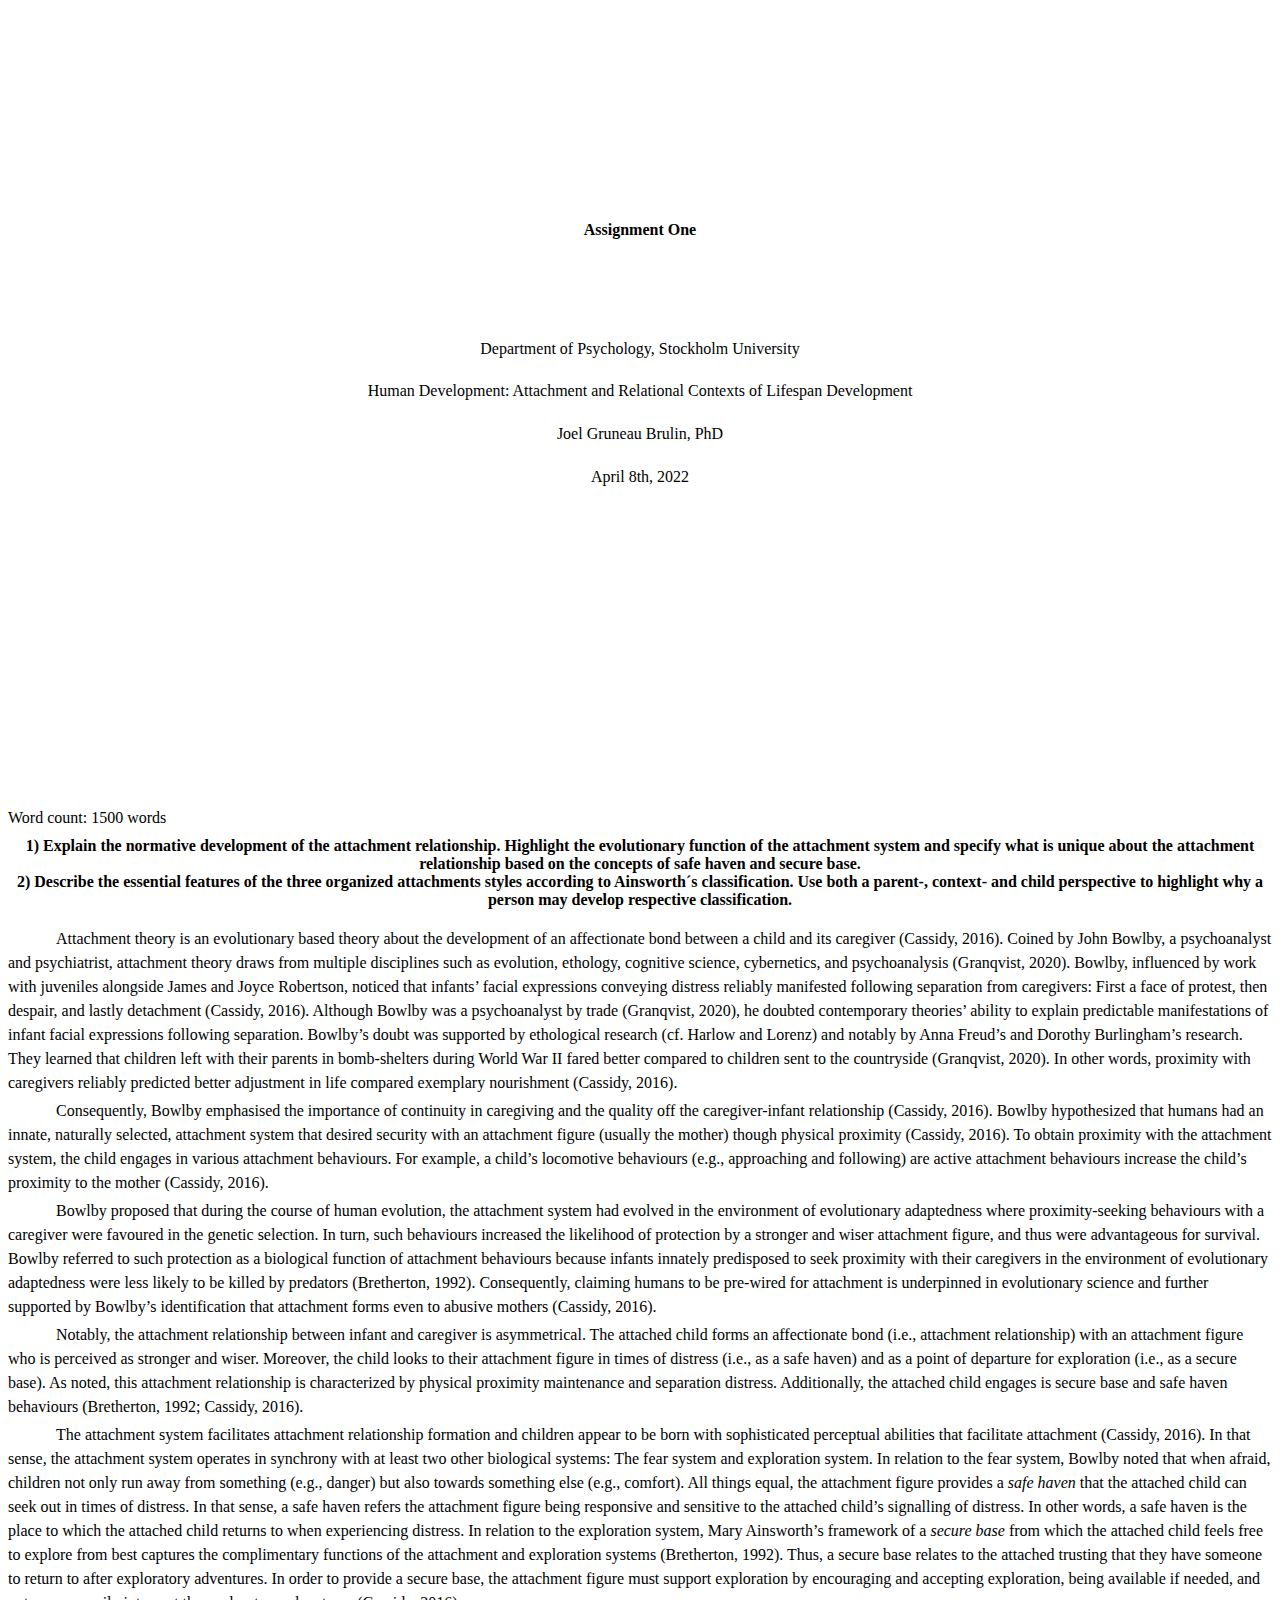
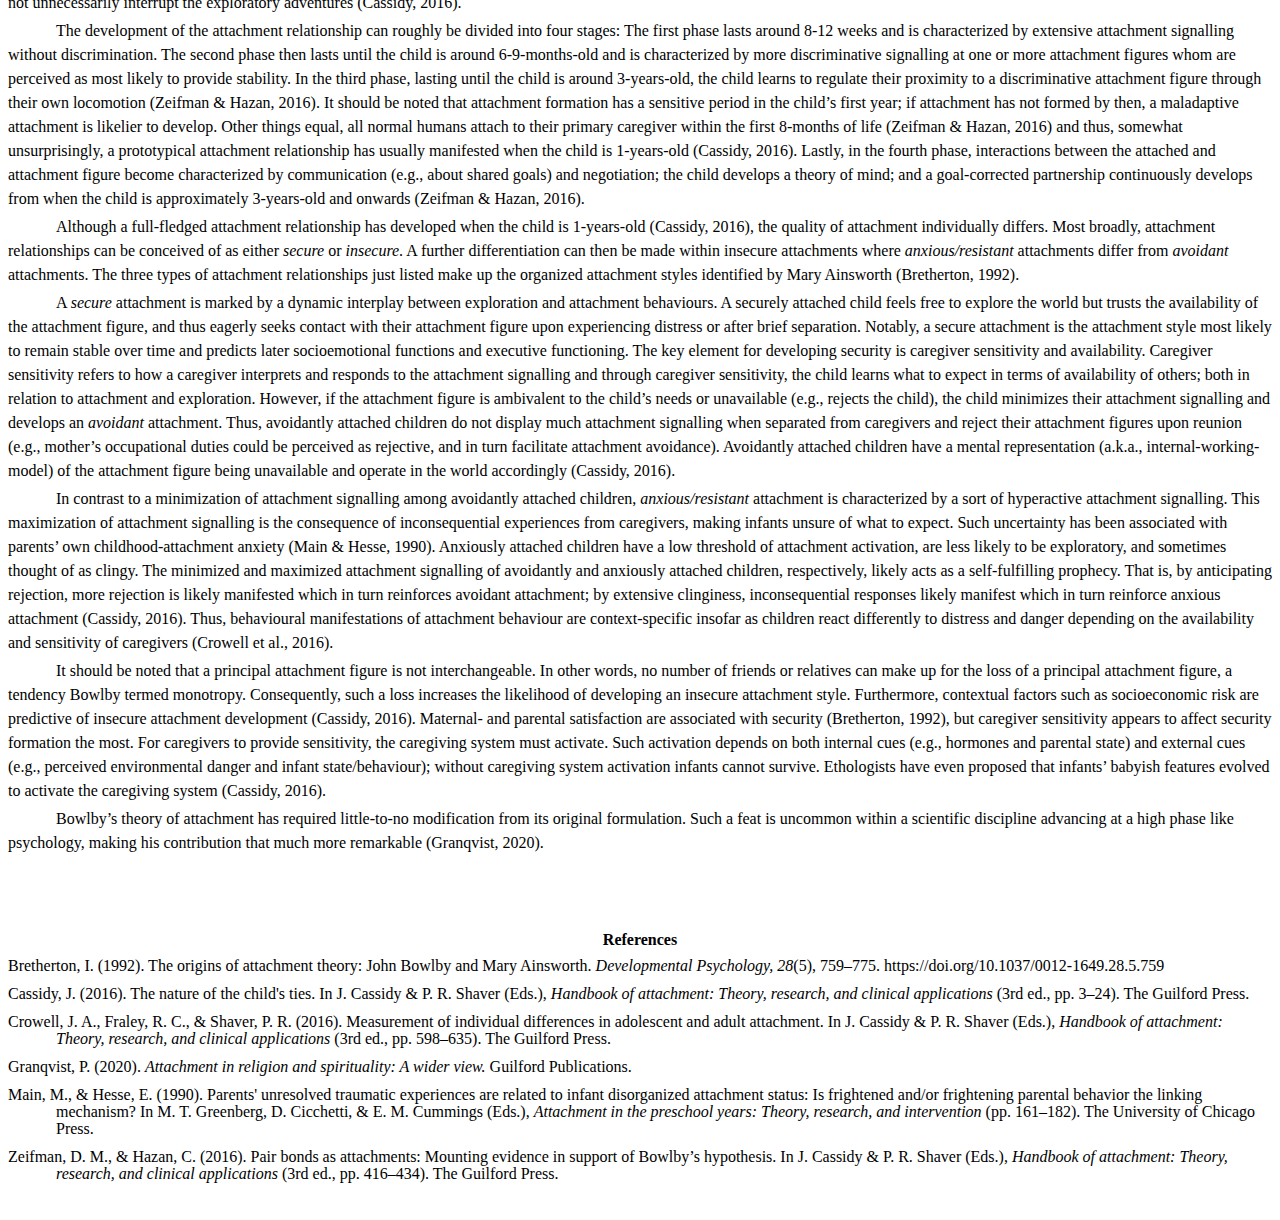
==== commit 0e7a3b1d: "fix format again" ====
--- a/Assignment_1.htm
+++ b/Assignment_1.htm
@@ -1,1025 +1,166 @@
-<html xmlns:v="urn:schemas-microsoft-com:vml"
-xmlns:o="urn:schemas-microsoft-com:office:office"
-xmlns:w="urn:schemas-microsoft-com:office:word"
-xmlns:m="http://schemas.microsoft.com/office/2004/12/omml"
-xmlns="http://www.w3.org/TR/REC-html40">
+<html>
 
 <head>
 <meta http-equiv=Content-Type content="text/html; charset=windows-1252">
-<meta name=ProgId content=Word.Document>
-<meta name=Generator content="Microsoft Word 15">
-<meta name=Originator content="Microsoft Word 15">
-<link rel=File-List href="Assignment_1_files/filelist.xml">
-<!--[if gte mso 9]><xml>
- <o:DocumentProperties>
-  <o:Author>J�n Hlynsson</o:Author>
-  <o:Template>Normal</o:Template>
-  <o:LastAuthor>J�n Hlynsson</o:LastAuthor>
-  <o:Revision>2</o:Revision>
-  <o:TotalTime>780</o:TotalTime>
-  <o:Created>2022-05-07T17:02:00Z</o:Created>
-  <o:LastSaved>2022-05-07T17:02:00Z</o:LastSaved>
-  <o:Pages>6</o:Pages>
-  <o:Words>1922</o:Words>
-  <o:Characters>10958</o:Characters>
-  <o:Lines>91</o:Lines>
-  <o:Paragraphs>25</o:Paragraphs>
-  <o:CharactersWithSpaces>12855</o:CharactersWithSpaces>
-  <o:Version>16.00</o:Version>
- </o:DocumentProperties>
- <o:OfficeDocumentSettings>
-  <o:AllowPNG/>
- </o:OfficeDocumentSettings>
-</xml><![endif]-->
-<link rel=themeData href="Assignment_1_files/themedata.thmx">
-<link rel=colorSchemeMapping href="Assignment_1_files/colorschememapping.xml">
-<!--[if gte mso 9]><xml>
- <w:WordDocument>
-  <w:SpellingState>Clean</w:SpellingState>
-  <w:GrammarState>Clean</w:GrammarState>
-  <w:TrackMoves>false</w:TrackMoves>
-  <w:TrackFormatting/>
-  <w:PunctuationKerning/>
-  <w:ValidateAgainstSchemas/>
-  <w:SaveIfXMLInvalid>false</w:SaveIfXMLInvalid>
-  <w:IgnoreMixedContent>false</w:IgnoreMixedContent>
-  <w:AlwaysShowPlaceholderText>false</w:AlwaysShowPlaceholderText>
-  <w:DoNotPromoteQF/>
-  <w:LidThemeOther>en-SE</w:LidThemeOther>
-  <w:LidThemeAsian>X-NONE</w:LidThemeAsian>
-  <w:LidThemeComplexScript>AR-SA</w:LidThemeComplexScript>
-  <w:Compatibility>
-   <w:BreakWrappedTables/>
-   <w:SnapToGridInCell/>
-   <w:WrapTextWithPunct/>
-   <w:UseAsianBreakRules/>
-   <w:DontGrowAutofit/>
-   <w:SplitPgBreakAndParaMark/>
-   <w:EnableOpenTypeKerning/>
-   <w:DontFlipMirrorIndents/>
-   <w:OverrideTableStyleHps/>
-  </w:Compatibility>
-  <m:mathPr>
-   <m:mathFont m:val="Cambria Math"/>
-   <m:brkBin m:val="before"/>
-   <m:brkBinSub m:val="&#45;-"/>
-   <m:smallFrac m:val="off"/>
-   <m:dispDef/>
-   <m:lMargin m:val="0"/>
-   <m:rMargin m:val="0"/>
-   <m:defJc m:val="centerGroup"/>
-   <m:wrapIndent m:val="1440"/>
-   <m:intLim m:val="subSup"/>
-   <m:naryLim m:val="undOvr"/>
-  </m:mathPr></w:WordDocument>
-</xml><![endif]--><!--[if gte mso 9]><xml>
- <w:LatentStyles DefLockedState="false" DefUnhideWhenUsed="false"
-  DefSemiHidden="false" DefQFormat="false" DefPriority="99"
-  LatentStyleCount="376">
-  <w:LsdException Locked="false" Priority="0" QFormat="true" Name="Normal"/>
-  <w:LsdException Locked="false" Priority="9" QFormat="true" Name="heading 1"/>
-  <w:LsdException Locked="false" Priority="9" SemiHidden="true"
-   UnhideWhenUsed="true" QFormat="true" Name="heading 2"/>
-  <w:LsdException Locked="false" Priority="9" SemiHidden="true"
-   UnhideWhenUsed="true" QFormat="true" Name="heading 3"/>
-  <w:LsdException Locked="false" Priority="9" SemiHidden="true"
-   UnhideWhenUsed="true" QFormat="true" Name="heading 4"/>
-  <w:LsdException Locked="false" Priority="9" SemiHidden="true"
-   UnhideWhenUsed="true" QFormat="true" Name="heading 5"/>
-  <w:LsdException Locked="false" Priority="9" SemiHidden="true"
-   UnhideWhenUsed="true" QFormat="true" Name="heading 6"/>
-  <w:LsdException Locked="false" Priority="9" SemiHidden="true"
-   UnhideWhenUsed="true" QFormat="true" Name="heading 7"/>
-  <w:LsdException Locked="false" Priority="9" SemiHidden="true"
-   UnhideWhenUsed="true" QFormat="true" Name="heading 8"/>
-  <w:LsdException Locked="false" Priority="9" SemiHidden="true"
-   UnhideWhenUsed="true" QFormat="true" Name="heading 9"/>
-  <w:LsdException Locked="false" SemiHidden="true" UnhideWhenUsed="true"
-   Name="index 1"/>
-  <w:LsdException Locked="false" SemiHidden="true" UnhideWhenUsed="true"
-   Name="index 2"/>
-  <w:LsdException Locked="false" SemiHidden="true" UnhideWhenUsed="true"
-   Name="index 3"/>
-  <w:LsdException Locked="false" SemiHidden="true" UnhideWhenUsed="true"
-   Name="index 4"/>
-  <w:LsdException Locked="false" SemiHidden="true" UnhideWhenUsed="true"
-   Name="index 5"/>
-  <w:LsdException Locked="false" SemiHidden="true" UnhideWhenUsed="true"
-   Name="index 6"/>
-  <w:LsdException Locked="false" SemiHidden="true" UnhideWhenUsed="true"
-   Name="index 7"/>
-  <w:LsdException Locked="false" SemiHidden="true" UnhideWhenUsed="true"
-   Name="index 8"/>
-  <w:LsdException Locked="false" SemiHidden="true" UnhideWhenUsed="true"
-   Name="index 9"/>
-  <w:LsdException Locked="false" Priority="39" SemiHidden="true"
-   UnhideWhenUsed="true" Name="toc 1"/>
-  <w:LsdException Locked="false" Priority="39" SemiHidden="true"
-   UnhideWhenUsed="true" Name="toc 2"/>
-  <w:LsdException Locked="false" Priority="39" SemiHidden="true"
-   UnhideWhenUsed="true" Name="toc 3"/>
-  <w:LsdException Locked="false" Priority="39" SemiHidden="true"
-   UnhideWhenUsed="true" Name="toc 4"/>
-  <w:LsdException Locked="false" Priority="39" SemiHidden="true"
-   UnhideWhenUsed="true" Name="toc 5"/>
-  <w:LsdException Locked="false" Priority="39" SemiHidden="true"
-   UnhideWhenUsed="true" Name="toc 6"/>
-  <w:LsdException Locked="false" Priority="39" SemiHidden="true"
-   UnhideWhenUsed="true" Name="toc 7"/>
-  <w:LsdException Locked="false" Priority="39" SemiHidden="true"
-   UnhideWhenUsed="true" Name="toc 8"/>
-  <w:LsdException Locked="false" Priority="39" SemiHidden="true"
-   UnhideWhenUsed="true" Name="toc 9"/>
-  <w:LsdException Locked="false" SemiHidden="true" UnhideWhenUsed="true"
-   Name="Normal Indent"/>
-  <w:LsdException Locked="false" SemiHidden="true" UnhideWhenUsed="true"
-   Name="footnote text"/>
-  <w:LsdException Locked="false" SemiHidden="true" UnhideWhenUsed="true"
-   Name="annotation text"/>
-  <w:LsdException Locked="false" SemiHidden="true" UnhideWhenUsed="true"
-   Name="header"/>
-  <w:LsdException Locked="false" SemiHidden="true" UnhideWhenUsed="true"
-   Name="footer"/>
-  <w:LsdException Locked="false" SemiHidden="true" UnhideWhenUsed="true"
-   Name="index heading"/>
-  <w:LsdException Locked="false" Priority="35" SemiHidden="true"
-   UnhideWhenUsed="true" QFormat="true" Name="caption"/>
-  <w:LsdException Locked="false" SemiHidden="true" UnhideWhenUsed="true"
-   Name="table of figures"/>
-  <w:LsdException Locked="false" SemiHidden="true" UnhideWhenUsed="true"
-   Name="envelope address"/>
-  <w:LsdException Locked="false" SemiHidden="true" UnhideWhenUsed="true"
-   Name="envelope return"/>
-  <w:LsdException Locked="false" SemiHidden="true" UnhideWhenUsed="true"
-   Name="footnote reference"/>
-  <w:LsdException Locked="false" SemiHidden="true" UnhideWhenUsed="true"
-   Name="annotation reference"/>
-  <w:LsdException Locked="false" SemiHidden="true" UnhideWhenUsed="true"
-   Name="line number"/>
-  <w:LsdException Locked="false" SemiHidden="true" UnhideWhenUsed="true"
-   Name="page number"/>
-  <w:LsdException Locked="false" SemiHidden="true" UnhideWhenUsed="true"
-   Name="endnote reference"/>
-  <w:LsdException Locked="false" SemiHidden="true" UnhideWhenUsed="true"
-   Name="endnote text"/>
-  <w:LsdException Locked="false" SemiHidden="true" UnhideWhenUsed="true"
-   Name="table of authorities"/>
-  <w:LsdException Locked="false" SemiHidden="true" UnhideWhenUsed="true"
-   Name="macro"/>
-  <w:LsdException Locked="false" SemiHidden="true" UnhideWhenUsed="true"
-   Name="toa heading"/>
-  <w:LsdException Locked="false" SemiHidden="true" UnhideWhenUsed="true"
-   Name="List"/>
-  <w:LsdException Locked="false" SemiHidden="true" UnhideWhenUsed="true"
-   Name="List Bullet"/>
-  <w:LsdException Locked="false" SemiHidden="true" UnhideWhenUsed="true"
-   Name="List Number"/>
-  <w:LsdException Locked="false" SemiHidden="true" UnhideWhenUsed="true"
-   Name="List 2"/>
-  <w:LsdException Locked="false" SemiHidden="true" UnhideWhenUsed="true"
-   Name="List 3"/>
-  <w:LsdException Locked="false" SemiHidden="true" UnhideWhenUsed="true"
-   Name="List 4"/>
-  <w:LsdException Locked="false" SemiHidden="true" UnhideWhenUsed="true"
-   Name="List 5"/>
-  <w:LsdException Locked="false" SemiHidden="true" UnhideWhenUsed="true"
-   Name="List Bullet 2"/>
-  <w:LsdException Locked="false" SemiHidden="true" UnhideWhenUsed="true"
-   Name="List Bullet 3"/>
-  <w:LsdException Locked="false" SemiHidden="true" UnhideWhenUsed="true"
-   Name="List Bullet 4"/>
-  <w:LsdException Locked="false" SemiHidden="true" UnhideWhenUsed="true"
-   Name="List Bullet 5"/>
-  <w:LsdException Locked="false" SemiHidden="true" UnhideWhenUsed="true"
-   Name="List Number 2"/>
-  <w:LsdException Locked="false" SemiHidden="true" UnhideWhenUsed="true"
-   Name="List Number 3"/>
-  <w:LsdException Locked="false" SemiHidden="true" UnhideWhenUsed="true"
-   Name="List Number 4"/>
-  <w:LsdException Locked="false" SemiHidden="true" UnhideWhenUsed="true"
-   Name="List Number 5"/>
-  <w:LsdException Locked="false" Priority="10" QFormat="true" Name="Title"/>
-  <w:LsdException Locked="false" SemiHidden="true" UnhideWhenUsed="true"
-   Name="Closing"/>
-  <w:LsdException Locked="false" SemiHidden="true" UnhideWhenUsed="true"
-   Name="Signature"/>
-  <w:LsdException Locked="false" Priority="1" SemiHidden="true"
-   UnhideWhenUsed="true" Name="Default Paragraph Font"/>
-  <w:LsdException Locked="false" SemiHidden="true" UnhideWhenUsed="true"
-   Name="Body Text"/>
-  <w:LsdException Locked="false" SemiHidden="true" UnhideWhenUsed="true"
-   Name="Body Text Indent"/>
-  <w:LsdException Locked="false" SemiHidden="true" UnhideWhenUsed="true"
-   Name="List Continue"/>
-  <w:LsdException Locked="false" SemiHidden="true" UnhideWhenUsed="true"
-   Name="List Continue 2"/>
-  <w:LsdException Locked="false" SemiHidden="true" UnhideWhenUsed="true"
-   Name="List Continue 3"/>
-  <w:LsdException Locked="false" SemiHidden="true" UnhideWhenUsed="true"
-   Name="List Continue 4"/>
-  <w:LsdException Locked="false" SemiHidden="true" UnhideWhenUsed="true"
-   Name="List Continue 5"/>
-  <w:LsdException Locked="false" SemiHidden="true" UnhideWhenUsed="true"
-   Name="Message Header"/>
-  <w:LsdException Locked="false" Priority="11" QFormat="true" Name="Subtitle"/>
-  <w:LsdException Locked="false" SemiHidden="true" UnhideWhenUsed="true"
-   Name="Salutation"/>
-  <w:LsdException Locked="false" SemiHidden="true" UnhideWhenUsed="true"
-   Name="Date"/>
-  <w:LsdException Locked="false" SemiHidden="true" UnhideWhenUsed="true"
-   Name="Body Text First Indent"/>
-  <w:LsdException Locked="false" SemiHidden="true" UnhideWhenUsed="true"
-   Name="Body Text First Indent 2"/>
-  <w:LsdException Locked="false" SemiHidden="true" UnhideWhenUsed="true"
-   Name="Note Heading"/>
-  <w:LsdException Locked="false" SemiHidden="true" UnhideWhenUsed="true"
-   Name="Body Text 2"/>
-  <w:LsdException Locked="false" SemiHidden="true" UnhideWhenUsed="true"
-   Name="Body Text 3"/>
-  <w:LsdException Locked="false" SemiHidden="true" UnhideWhenUsed="true"
-   Name="Body Text Indent 2"/>
-  <w:LsdException Locked="false" SemiHidden="true" UnhideWhenUsed="true"
-   Name="Body Text Indent 3"/>
-  <w:LsdException Locked="false" SemiHidden="true" UnhideWhenUsed="true"
-   Name="Block Text"/>
-  <w:LsdException Locked="false" SemiHidden="true" UnhideWhenUsed="true"
-   Name="Hyperlink"/>
-  <w:LsdException Locked="false" SemiHidden="true" UnhideWhenUsed="true"
-   Name="FollowedHyperlink"/>
-  <w:LsdException Locked="false" Priority="22" QFormat="true" Name="Strong"/>
-  <w:LsdException Locked="false" Priority="20" QFormat="true" Name="Emphasis"/>
-  <w:LsdException Locked="false" SemiHidden="true" UnhideWhenUsed="true"
-   Name="Document Map"/>
-  <w:LsdException Locked="false" SemiHidden="true" UnhideWhenUsed="true"
-   Name="Plain Text"/>
-  <w:LsdException Locked="false" SemiHidden="true" UnhideWhenUsed="true"
-   Name="E-mail Signature"/>
-  <w:LsdException Locked="false" SemiHidden="true" UnhideWhenUsed="true"
-   Name="HTML Top of Form"/>
-  <w:LsdException Locked="false" SemiHidden="true" UnhideWhenUsed="true"
-   Name="HTML Bottom of Form"/>
-  <w:LsdException Locked="false" SemiHidden="true" UnhideWhenUsed="true"
-   Name="Normal (Web)"/>
-  <w:LsdException Locked="false" SemiHidden="true" UnhideWhenUsed="true"
-   Name="HTML Acronym"/>
-  <w:LsdException Locked="false" SemiHidden="true" UnhideWhenUsed="true"
-   Name="HTML Address"/>
-  <w:LsdException Locked="false" SemiHidden="true" UnhideWhenUsed="true"
-   Name="HTML Cite"/>
-  <w:LsdException Locked="false" SemiHidden="true" UnhideWhenUsed="true"
-   Name="HTML Code"/>
-  <w:LsdException Locked="false" SemiHidden="true" UnhideWhenUsed="true"
-   Name="HTML Definition"/>
-  <w:LsdException Locked="false" SemiHidden="true" UnhideWhenUsed="true"
-   Name="HTML Keyboard"/>
-  <w:LsdException Locked="false" SemiHidden="true" UnhideWhenUsed="true"
-   Name="HTML Preformatted"/>
-  <w:LsdException Locked="false" SemiHidden="true" UnhideWhenUsed="true"
-   Name="HTML Sample"/>
-  <w:LsdException Locked="false" SemiHidden="true" UnhideWhenUsed="true"
-   Name="HTML Typewriter"/>
-  <w:LsdException Locked="false" SemiHidden="true" UnhideWhenUsed="true"
-   Name="HTML Variable"/>
-  <w:LsdException Locked="false" SemiHidden="true" UnhideWhenUsed="true"
-   Name="Normal Table"/>
-  <w:LsdException Locked="false" SemiHidden="true" UnhideWhenUsed="true"
-   Name="annotation subject"/>
-  <w:LsdException Locked="false" SemiHidden="true" UnhideWhenUsed="true"
-   Name="No List"/>
-  <w:LsdException Locked="false" SemiHidden="true" UnhideWhenUsed="true"
-   Name="Outline List 1"/>
-  <w:LsdException Locked="false" SemiHidden="true" UnhideWhenUsed="true"
-   Name="Outline List 2"/>
-  <w:LsdException Locked="false" SemiHidden="true" UnhideWhenUsed="true"
-   Name="Outline List 3"/>
-  <w:LsdException Locked="false" SemiHidden="true" UnhideWhenUsed="true"
-   Name="Table Simple 1"/>
-  <w:LsdException Locked="false" SemiHidden="true" UnhideWhenUsed="true"
-   Name="Table Simple 2"/>
-  <w:LsdException Locked="false" SemiHidden="true" UnhideWhenUsed="true"
-   Name="Table Simple 3"/>
-  <w:LsdException Locked="false" SemiHidden="true" UnhideWhenUsed="true"
-   Name="Table Classic 1"/>
-  <w:LsdException Locked="false" SemiHidden="true" UnhideWhenUsed="true"
-   Name="Table Classic 2"/>
-  <w:LsdException Locked="false" SemiHidden="true" UnhideWhenUsed="true"
-   Name="Table Classic 3"/>
-  <w:LsdException Locked="false" SemiHidden="true" UnhideWhenUsed="true"
-   Name="Table Classic 4"/>
-  <w:LsdException Locked="false" SemiHidden="true" UnhideWhenUsed="true"
-   Name="Table Colorful 1"/>
-  <w:LsdException Locked="false" SemiHidden="true" UnhideWhenUsed="true"
-   Name="Table Colorful 2"/>
-  <w:LsdException Locked="false" SemiHidden="true" UnhideWhenUsed="true"
-   Name="Table Colorful 3"/>
-  <w:LsdException Locked="false" SemiHidden="true" UnhideWhenUsed="true"
-   Name="Table Columns 1"/>
-  <w:LsdException Locked="false" SemiHidden="true" UnhideWhenUsed="true"
-   Name="Table Columns 2"/>
-  <w:LsdException Locked="false" SemiHidden="true" UnhideWhenUsed="true"
-   Name="Table Columns 3"/>
-  <w:LsdException Locked="false" SemiHidden="true" UnhideWhenUsed="true"
-   Name="Table Columns 4"/>
-  <w:LsdException Locked="false" SemiHidden="true" UnhideWhenUsed="true"
-   Name="Table Columns 5"/>
-  <w:LsdException Locked="false" SemiHidden="true" UnhideWhenUsed="true"
-   Name="Table Grid 1"/>
-  <w:LsdException Locked="false" SemiHidden="true" UnhideWhenUsed="true"
-   Name="Table Grid 2"/>
-  <w:LsdException Locked="false" SemiHidden="true" UnhideWhenUsed="true"
-   Name="Table Grid 3"/>
-  <w:LsdException Locked="false" SemiHidden="true" UnhideWhenUsed="true"
-   Name="Table Grid 4"/>
-  <w:LsdException Locked="false" SemiHidden="true" UnhideWhenUsed="true"
-   Name="Table Grid 5"/>
-  <w:LsdException Locked="false" SemiHidden="true" UnhideWhenUsed="true"
-   Name="Table Grid 6"/>
-  <w:LsdException Locked="false" SemiHidden="true" UnhideWhenUsed="true"
-   Name="Table Grid 7"/>
-  <w:LsdException Locked="false" SemiHidden="true" UnhideWhenUsed="true"
-   Name="Table Grid 8"/>
-  <w:LsdException Locked="false" SemiHidden="true" UnhideWhenUsed="true"
-   Name="Table List 1"/>
-  <w:LsdException Locked="false" SemiHidden="true" UnhideWhenUsed="true"
-   Name="Table List 2"/>
-  <w:LsdException Locked="false" SemiHidden="true" UnhideWhenUsed="true"
-   Name="Table List 3"/>
-  <w:LsdException Locked="false" SemiHidden="true" UnhideWhenUsed="true"
-   Name="Table List 4"/>
-  <w:LsdException Locked="false" SemiHidden="true" UnhideWhenUsed="true"
-   Name="Table List 5"/>
-  <w:LsdException Locked="false" SemiHidden="true" UnhideWhenUsed="true"
-   Name="Table List 6"/>
-  <w:LsdException Locked="false" SemiHidden="true" UnhideWhenUsed="true"
-   Name="Table List 7"/>
-  <w:LsdException Locked="false" SemiHidden="true" UnhideWhenUsed="true"
-   Name="Table List 8"/>
-  <w:LsdException Locked="false" SemiHidden="true" UnhideWhenUsed="true"
-   Name="Table 3D effects 1"/>
-  <w:LsdException Locked="false" SemiHidden="true" UnhideWhenUsed="true"
-   Name="Table 3D effects 2"/>
-  <w:LsdException Locked="false" SemiHidden="true" UnhideWhenUsed="true"
-   Name="Table 3D effects 3"/>
-  <w:LsdException Locked="false" SemiHidden="true" UnhideWhenUsed="true"
-   Name="Table Contemporary"/>
-  <w:LsdException Locked="false" SemiHidden="true" UnhideWhenUsed="true"
-   Name="Table Elegant"/>
-  <w:LsdException Locked="false" SemiHidden="true" UnhideWhenUsed="true"
-   Name="Table Professional"/>
-  <w:LsdException Locked="false" SemiHidden="true" UnhideWhenUsed="true"
-   Name="Table Subtle 1"/>
-  <w:LsdException Locked="false" SemiHidden="true" UnhideWhenUsed="true"
-   Name="Table Subtle 2"/>
-  <w:LsdException Locked="false" SemiHidden="true" UnhideWhenUsed="true"
-   Name="Table Web 1"/>
-  <w:LsdException Locked="false" SemiHidden="true" UnhideWhenUsed="true"
-   Name="Table Web 2"/>
-  <w:LsdException Locked="false" SemiHidden="true" UnhideWhenUsed="true"
-   Name="Table Web 3"/>
-  <w:LsdException Locked="false" SemiHidden="true" UnhideWhenUsed="true"
-   Name="Balloon Text"/>
-  <w:LsdException Locked="false" Priority="39" Name="Table Grid"/>
-  <w:LsdException Locked="false" SemiHidden="true" UnhideWhenUsed="true"
-   Name="Table Theme"/>
-  <w:LsdException Locked="false" SemiHidden="true" Name="Placeholder Text"/>
-  <w:LsdException Locked="false" Priority="1" QFormat="true" Name="No Spacing"/>
-  <w:LsdException Locked="false" Priority="60" Name="Light Shading"/>
-  <w:LsdException Locked="false" Priority="61" Name="Light List"/>
-  <w:LsdException Locked="false" Priority="62" Name="Light Grid"/>
-  <w:LsdException Locked="false" Priority="63" Name="Medium Shading 1"/>
-  <w:LsdException Locked="false" Priority="64" Name="Medium Shading 2"/>
-  <w:LsdException Locked="false" Priority="65" Name="Medium List 1"/>
-  <w:LsdException Locked="false" Priority="66" Name="Medium List 2"/>
-  <w:LsdException Locked="false" Priority="67" Name="Medium Grid 1"/>
-  <w:LsdException Locked="false" Priority="68" Name="Medium Grid 2"/>
-  <w:LsdException Locked="false" Priority="69" Name="Medium Grid 3"/>
-  <w:LsdException Locked="false" Priority="70" Name="Dark List"/>
-  <w:LsdException Locked="false" Priority="71" Name="Colorful Shading"/>
-  <w:LsdException Locked="false" Priority="72" Name="Colorful List"/>
-  <w:LsdException Locked="false" Priority="73" Name="Colorful Grid"/>
-  <w:LsdException Locked="false" Priority="60" Name="Light Shading Accent 1"/>
-  <w:LsdException Locked="false" Priority="61" Name="Light List Accent 1"/>
-  <w:LsdException Locked="false" Priority="62" Name="Light Grid Accent 1"/>
-  <w:LsdException Locked="false" Priority="63" Name="Medium Shading 1 Accent 1"/>
-  <w:LsdException Locked="false" Priority="64" Name="Medium Shading 2 Accent 1"/>
-  <w:LsdException Locked="false" Priority="65" Name="Medium List 1 Accent 1"/>
-  <w:LsdException Locked="false" SemiHidden="true" Name="Revision"/>
-  <w:LsdException Locked="false" Priority="34" QFormat="true"
-   Name="List Paragraph"/>
-  <w:LsdException Locked="false" Priority="29" QFormat="true" Name="Quote"/>
-  <w:LsdException Locked="false" Priority="30" QFormat="true"
-   Name="Intense Quote"/>
-  <w:LsdException Locked="false" Priority="66" Name="Medium List 2 Accent 1"/>
-  <w:LsdException Locked="false" Priority="67" Name="Medium Grid 1 Accent 1"/>
-  <w:LsdException Locked="false" Priority="68" Name="Medium Grid 2 Accent 1"/>
-  <w:LsdException Locked="false" Priority="69" Name="Medium Grid 3 Accent 1"/>
-  <w:LsdException Locked="false" Priority="70" Name="Dark List Accent 1"/>
-  <w:LsdException Locked="false" Priority="71" Name="Colorful Shading Accent 1"/>
-  <w:LsdException Locked="false" Priority="72" Name="Colorful List Accent 1"/>
-  <w:LsdException Locked="false" Priority="73" Name="Colorful Grid Accent 1"/>
-  <w:LsdException Locked="false" Priority="60" Name="Light Shading Accent 2"/>
-  <w:LsdException Locked="false" Priority="61" Name="Light List Accent 2"/>
-  <w:LsdException Locked="false" Priority="62" Name="Light Grid Accent 2"/>
-  <w:LsdException Locked="false" Priority="63" Name="Medium Shading 1 Accent 2"/>
-  <w:LsdException Locked="false" Priority="64" Name="Medium Shading 2 Accent 2"/>
-  <w:LsdException Locked="false" Priority="65" Name="Medium List 1 Accent 2"/>
-  <w:LsdException Locked="false" Priority="66" Name="Medium List 2 Accent 2"/>
-  <w:LsdException Locked="false" Priority="67" Name="Medium Grid 1 Accent 2"/>
-  <w:LsdException Locked="false" Priority="68" Name="Medium Grid 2 Accent 2"/>
-  <w:LsdException Locked="false" Priority="69" Name="Medium Grid 3 Accent 2"/>
-  <w:LsdException Locked="false" Priority="70" Name="Dark List Accent 2"/>
-  <w:LsdException Locked="false" Priority="71" Name="Colorful Shading Accent 2"/>
-  <w:LsdException Locked="false" Priority="72" Name="Colorful List Accent 2"/>
-  <w:LsdException Locked="false" Priority="73" Name="Colorful Grid Accent 2"/>
-  <w:LsdException Locked="false" Priority="60" Name="Light Shading Accent 3"/>
-  <w:LsdException Locked="false" Priority="61" Name="Light List Accent 3"/>
-  <w:LsdException Locked="false" Priority="62" Name="Light Grid Accent 3"/>
-  <w:LsdException Locked="false" Priority="63" Name="Medium Shading 1 Accent 3"/>
-  <w:LsdException Locked="false" Priority="64" Name="Medium Shading 2 Accent 3"/>
-  <w:LsdException Locked="false" Priority="65" Name="Medium List 1 Accent 3"/>
-  <w:LsdException Locked="false" Priority="66" Name="Medium List 2 Accent 3"/>
-  <w:LsdException Locked="false" Priority="67" Name="Medium Grid 1 Accent 3"/>
-  <w:LsdException Locked="false" Priority="68" Name="Medium Grid 2 Accent 3"/>
-  <w:LsdException Locked="false" Priority="69" Name="Medium Grid 3 Accent 3"/>
-  <w:LsdException Locked="false" Priority="70" Name="Dark List Accent 3"/>
-  <w:LsdException Locked="false" Priority="71" Name="Colorful Shading Accent 3"/>
-  <w:LsdException Locked="false" Priority="72" Name="Colorful List Accent 3"/>
-  <w:LsdException Locked="false" Priority="73" Name="Colorful Grid Accent 3"/>
-  <w:LsdException Locked="false" Priority="60" Name="Light Shading Accent 4"/>
-  <w:LsdException Locked="false" Priority="61" Name="Light List Accent 4"/>
-  <w:LsdException Locked="false" Priority="62" Name="Light Grid Accent 4"/>
-  <w:LsdException Locked="false" Priority="63" Name="Medium Shading 1 Accent 4"/>
-  <w:LsdException Locked="false" Priority="64" Name="Medium Shading 2 Accent 4"/>
-  <w:LsdException Locked="false" Priority="65" Name="Medium List 1 Accent 4"/>
-  <w:LsdException Locked="false" Priority="66" Name="Medium List 2 Accent 4"/>
-  <w:LsdException Locked="false" Priority="67" Name="Medium Grid 1 Accent 4"/>
-  <w:LsdException Locked="false" Priority="68" Name="Medium Grid 2 Accent 4"/>
-  <w:LsdException Locked="false" Priority="69" Name="Medium Grid 3 Accent 4"/>
-  <w:LsdException Locked="false" Priority="70" Name="Dark List Accent 4"/>
-  <w:LsdException Locked="false" Priority="71" Name="Colorful Shading Accent 4"/>
-  <w:LsdException Locked="false" Priority="72" Name="Colorful List Accent 4"/>
-  <w:LsdException Locked="false" Priority="73" Name="Colorful Grid Accent 4"/>
-  <w:LsdException Locked="false" Priority="60" Name="Light Shading Accent 5"/>
-  <w:LsdException Locked="false" Priority="61" Name="Light List Accent 5"/>
-  <w:LsdException Locked="false" Priority="62" Name="Light Grid Accent 5"/>
-  <w:LsdException Locked="false" Priority="63" Name="Medium Shading 1 Accent 5"/>
-  <w:LsdException Locked="false" Priority="64" Name="Medium Shading 2 Accent 5"/>
-  <w:LsdException Locked="false" Priority="65" Name="Medium List 1 Accent 5"/>
-  <w:LsdException Locked="false" Priority="66" Name="Medium List 2 Accent 5"/>
-  <w:LsdException Locked="false" Priority="67" Name="Medium Grid 1 Accent 5"/>
-  <w:LsdException Locked="false" Priority="68" Name="Medium Grid 2 Accent 5"/>
-  <w:LsdException Locked="false" Priority="69" Name="Medium Grid 3 Accent 5"/>
-  <w:LsdException Locked="false" Priority="70" Name="Dark List Accent 5"/>
-  <w:LsdException Locked="false" Priority="71" Name="Colorful Shading Accent 5"/>
-  <w:LsdException Locked="false" Priority="72" Name="Colorful List Accent 5"/>
-  <w:LsdException Locked="false" Priority="73" Name="Colorful Grid Accent 5"/>
-  <w:LsdException Locked="false" Priority="60" Name="Light Shading Accent 6"/>
-  <w:LsdException Locked="false" Priority="61" Name="Light List Accent 6"/>
-  <w:LsdException Locked="false" Priority="62" Name="Light Grid Accent 6"/>
-  <w:LsdException Locked="false" Priority="63" Name="Medium Shading 1 Accent 6"/>
-  <w:LsdException Locked="false" Priority="64" Name="Medium Shading 2 Accent 6"/>
-  <w:LsdException Locked="false" Priority="65" Name="Medium List 1 Accent 6"/>
-  <w:LsdException Locked="false" Priority="66" Name="Medium List 2 Accent 6"/>
-  <w:LsdException Locked="false" Priority="67" Name="Medium Grid 1 Accent 6"/>
-  <w:LsdException Locked="false" Priority="68" Name="Medium Grid 2 Accent 6"/>
-  <w:LsdException Locked="false" Priority="69" Name="Medium Grid 3 Accent 6"/>
-  <w:LsdException Locked="false" Priority="70" Name="Dark List Accent 6"/>
-  <w:LsdException Locked="false" Priority="71" Name="Colorful Shading Accent 6"/>
-  <w:LsdException Locked="false" Priority="72" Name="Colorful List Accent 6"/>
-  <w:LsdException Locked="false" Priority="73" Name="Colorful Grid Accent 6"/>
-  <w:LsdException Locked="false" Priority="19" QFormat="true"
-   Name="Subtle Emphasis"/>
-  <w:LsdException Locked="false" Priority="21" QFormat="true"
-   Name="Intense Emphasis"/>
-  <w:LsdException Locked="false" Priority="31" QFormat="true"
-   Name="Subtle Reference"/>
-  <w:LsdException Locked="false" Priority="32" QFormat="true"
-   Name="Intense Reference"/>
-  <w:LsdException Locked="false" Priority="33" QFormat="true" Name="Book Title"/>
-  <w:LsdException Locked="false" Priority="37" SemiHidden="true"
-   UnhideWhenUsed="true" Name="Bibliography"/>
-  <w:LsdException Locked="false" Priority="39" SemiHidden="true"
-   UnhideWhenUsed="true" QFormat="true" Name="TOC Heading"/>
-  <w:LsdException Locked="false" Priority="41" Name="Plain Table 1"/>
-  <w:LsdException Locked="false" Priority="42" Name="Plain Table 2"/>
-  <w:LsdException Locked="false" Priority="43" Name="Plain Table 3"/>
-  <w:LsdException Locked="false" Priority="44" Name="Plain Table 4"/>
-  <w:LsdException Locked="false" Priority="45" Name="Plain Table 5"/>
-  <w:LsdException Locked="false" Priority="40" Name="Grid Table Light"/>
-  <w:LsdException Locked="false" Priority="46" Name="Grid Table 1 Light"/>
-  <w:LsdException Locked="false" Priority="47" Name="Grid Table 2"/>
-  <w:LsdException Locked="false" Priority="48" Name="Grid Table 3"/>
-  <w:LsdException Locked="false" Priority="49" Name="Grid Table 4"/>
-  <w:LsdException Locked="false" Priority="50" Name="Grid Table 5 Dark"/>
-  <w:LsdException Locked="false" Priority="51" Name="Grid Table 6 Colorful"/>
-  <w:LsdException Locked="false" Priority="52" Name="Grid Table 7 Colorful"/>
-  <w:LsdException Locked="false" Priority="46"
-   Name="Grid Table 1 Light Accent 1"/>
-  <w:LsdException Locked="false" Priority="47" Name="Grid Table 2 Accent 1"/>
-  <w:LsdException Locked="false" Priority="48" Name="Grid Table 3 Accent 1"/>
-  <w:LsdException Locked="false" Priority="49" Name="Grid Table 4 Accent 1"/>
-  <w:LsdException Locked="false" Priority="50" Name="Grid Table 5 Dark Accent 1"/>
-  <w:LsdException Locked="false" Priority="51"
-   Name="Grid Table 6 Colorful Accent 1"/>
-  <w:LsdException Locked="false" Priority="52"
-   Name="Grid Table 7 Colorful Accent 1"/>
-  <w:LsdException Locked="false" Priority="46"
-   Name="Grid Table 1 Light Accent 2"/>
-  <w:LsdException Locked="false" Priority="47" Name="Grid Table 2 Accent 2"/>
-  <w:LsdException Locked="false" Priority="48" Name="Grid Table 3 Accent 2"/>
-  <w:LsdException Locked="false" Priority="49" Name="Grid Table 4 Accent 2"/>
-  <w:LsdException Locked="false" Priority="50" Name="Grid Table 5 Dark Accent 2"/>
-  <w:LsdException Locked="false" Priority="51"
-   Name="Grid Table 6 Colorful Accent 2"/>
-  <w:LsdException Locked="false" Priority="52"
-   Name="Grid Table 7 Colorful Accent 2"/>
-  <w:LsdException Locked="false" Priority="46"
-   Name="Grid Table 1 Light Accent 3"/>
-  <w:LsdException Locked="false" Priority="47" Name="Grid Table 2 Accent 3"/>
-  <w:LsdException Locked="false" Priority="48" Name="Grid Table 3 Accent 3"/>
-  <w:LsdException Locked="false" Priority="49" Name="Grid Table 4 Accent 3"/>
-  <w:LsdException Locked="false" Priority="50" Name="Grid Table 5 Dark Accent 3"/>
-  <w:LsdException Locked="false" Priority="51"
-   Name="Grid Table 6 Colorful Accent 3"/>
-  <w:LsdException Locked="false" Priority="52"
-   Name="Grid Table 7 Colorful Accent 3"/>
-  <w:LsdException Locked="false" Priority="46"
-   Name="Grid Table 1 Light Accent 4"/>
-  <w:LsdException Locked="false" Priority="47" Name="Grid Table 2 Accent 4"/>
-  <w:LsdException Locked="false" Priority="48" Name="Grid Table 3 Accent 4"/>
-  <w:LsdException Locked="false" Priority="49" Name="Grid Table 4 Accent 4"/>
-  <w:LsdException Locked="false" Priority="50" Name="Grid Table 5 Dark Accent 4"/>
-  <w:LsdException Locked="false" Priority="51"
-   Name="Grid Table 6 Colorful Accent 4"/>
-  <w:LsdException Locked="false" Priority="52"
-   Name="Grid Table 7 Colorful Accent 4"/>
-  <w:LsdException Locked="false" Priority="46"
-   Name="Grid Table 1 Light Accent 5"/>
-  <w:LsdException Locked="false" Priority="47" Name="Grid Table 2 Accent 5"/>
-  <w:LsdException Locked="false" Priority="48" Name="Grid Table 3 Accent 5"/>
-  <w:LsdException Locked="false" Priority="49" Name="Grid Table 4 Accent 5"/>
-  <w:LsdException Locked="false" Priority="50" Name="Grid Table 5 Dark Accent 5"/>
-  <w:LsdException Locked="false" Priority="51"
-   Name="Grid Table 6 Colorful Accent 5"/>
-  <w:LsdException Locked="false" Priority="52"
-   Name="Grid Table 7 Colorful Accent 5"/>
-  <w:LsdException Locked="false" Priority="46"
-   Name="Grid Table 1 Light Accent 6"/>
-  <w:LsdException Locked="false" Priority="47" Name="Grid Table 2 Accent 6"/>
-  <w:LsdException Locked="false" Priority="48" Name="Grid Table 3 Accent 6"/>
-  <w:LsdException Locked="false" Priority="49" Name="Grid Table 4 Accent 6"/>
-  <w:LsdException Locked="false" Priority="50" Name="Grid Table 5 Dark Accent 6"/>
-  <w:LsdException Locked="false" Priority="51"
-   Name="Grid Table 6 Colorful Accent 6"/>
-  <w:LsdException Locked="false" Priority="52"
-   Name="Grid Table 7 Colorful Accent 6"/>
-  <w:LsdException Locked="false" Priority="46" Name="List Table 1 Light"/>
-  <w:LsdException Locked="false" Priority="47" Name="List Table 2"/>
-  <w:LsdException Locked="false" Priority="48" Name="List Table 3"/>
-  <w:LsdException Locked="false" Priority="49" Name="List Table 4"/>
-  <w:LsdException Locked="false" Priority="50" Name="List Table 5 Dark"/>
-  <w:LsdException Locked="false" Priority="51" Name="List Table 6 Colorful"/>
-  <w:LsdException Locked="false" Priority="52" Name="List Table 7 Colorful"/>
-  <w:LsdException Locked="false" Priority="46"
-   Name="List Table 1 Light Accent 1"/>
-  <w:LsdException Locked="false" Priority="47" Name="List Table 2 Accent 1"/>
-  <w:LsdException Locked="false" Priority="48" Name="List Table 3 Accent 1"/>
-  <w:LsdException Locked="false" Priority="49" Name="List Table 4 Accent 1"/>
-  <w:LsdException Locked="false" Priority="50" Name="List Table 5 Dark Accent 1"/>
-  <w:LsdException Locked="false" Priority="51"
-   Name="List Table 6 Colorful Accent 1"/>
-  <w:LsdException Locked="false" Priority="52"
-   Name="List Table 7 Colorful Accent 1"/>
-  <w:LsdException Locked="false" Priority="46"
-   Name="List Table 1 Light Accent 2"/>
-  <w:LsdException Locked="false" Priority="47" Name="List Table 2 Accent 2"/>
-  <w:LsdException Locked="false" Priority="48" Name="List Table 3 Accent 2"/>
-  <w:LsdException Locked="false" Priority="49" Name="List Table 4 Accent 2"/>
-  <w:LsdException Locked="false" Priority="50" Name="List Table 5 Dark Accent 2"/>
-  <w:LsdException Locked="false" Priority="51"
-   Name="List Table 6 Colorful Accent 2"/>
-  <w:LsdException Locked="false" Priority="52"
-   Name="List Table 7 Colorful Accent 2"/>
-  <w:LsdException Locked="false" Priority="46"
-   Name="List Table 1 Light Accent 3"/>
-  <w:LsdException Locked="false" Priority="47" Name="List Table 2 Accent 3"/>
-  <w:LsdException Locked="false" Priority="48" Name="List Table 3 Accent 3"/>
-  <w:LsdException Locked="false" Priority="49" Name="List Table 4 Accent 3"/>
-  <w:LsdException Locked="false" Priority="50" Name="List Table 5 Dark Accent 3"/>
-  <w:LsdException Locked="false" Priority="51"
-   Name="List Table 6 Colorful Accent 3"/>
-  <w:LsdException Locked="false" Priority="52"
-   Name="List Table 7 Colorful Accent 3"/>
-  <w:LsdException Locked="false" Priority="46"
-   Name="List Table 1 Light Accent 4"/>
-  <w:LsdException Locked="false" Priority="47" Name="List Table 2 Accent 4"/>
-  <w:LsdException Locked="false" Priority="48" Name="List Table 3 Accent 4"/>
-  <w:LsdException Locked="false" Priority="49" Name="List Table 4 Accent 4"/>
-  <w:LsdException Locked="false" Priority="50" Name="List Table 5 Dark Accent 4"/>
-  <w:LsdException Locked="false" Priority="51"
-   Name="List Table 6 Colorful Accent 4"/>
-  <w:LsdException Locked="false" Priority="52"
-   Name="List Table 7 Colorful Accent 4"/>
-  <w:LsdException Locked="false" Priority="46"
-   Name="List Table 1 Light Accent 5"/>
-  <w:LsdException Locked="false" Priority="47" Name="List Table 2 Accent 5"/>
-  <w:LsdException Locked="false" Priority="48" Name="List Table 3 Accent 5"/>
-  <w:LsdException Locked="false" Priority="49" Name="List Table 4 Accent 5"/>
-  <w:LsdException Locked="false" Priority="50" Name="List Table 5 Dark Accent 5"/>
-  <w:LsdException Locked="false" Priority="51"
-   Name="List Table 6 Colorful Accent 5"/>
-  <w:LsdException Locked="false" Priority="52"
-   Name="List Table 7 Colorful Accent 5"/>
-  <w:LsdException Locked="false" Priority="46"
-   Name="List Table 1 Light Accent 6"/>
-  <w:LsdException Locked="false" Priority="47" Name="List Table 2 Accent 6"/>
-  <w:LsdException Locked="false" Priority="48" Name="List Table 3 Accent 6"/>
-  <w:LsdException Locked="false" Priority="49" Name="List Table 4 Accent 6"/>
-  <w:LsdException Locked="false" Priority="50" Name="List Table 5 Dark Accent 6"/>
-  <w:LsdException Locked="false" Priority="51"
-   Name="List Table 6 Colorful Accent 6"/>
-  <w:LsdException Locked="false" Priority="52"
-   Name="List Table 7 Colorful Accent 6"/>
-  <w:LsdException Locked="false" SemiHidden="true" UnhideWhenUsed="true"
-   Name="Mention"/>
-  <w:LsdException Locked="false" SemiHidden="true" UnhideWhenUsed="true"
-   Name="Smart Hyperlink"/>
-  <w:LsdException Locked="false" SemiHidden="true" UnhideWhenUsed="true"
-   Name="Hashtag"/>
-  <w:LsdException Locked="false" SemiHidden="true" UnhideWhenUsed="true"
-   Name="Unresolved Mention"/>
-  <w:LsdException Locked="false" SemiHidden="true" UnhideWhenUsed="true"
-   Name="Smart Link"/>
- </w:LatentStyles>
-</xml><![endif]-->
+<meta name=Generator content="Microsoft Word 15 (filtered)">
+<title>Assignment 1</title>
 <style>
 <!--
  /* Font Definitions */
  @font-face
 	{font-family:SimSun;
-	panose-1:2 1 6 0 3 1 1 1 1 1;
-	mso-font-alt:\5B8B\4F53;
-	mso-font-charset:134;
-	mso-generic-font-family:auto;
-	mso-font-pitch:variable;
-	mso-font-signature:515 680460288 22 0 262145 0;}
+	panose-1:2 1 6 0 3 1 1 1 1 1;}
 @font-face
 	{font-family:"Cambria Math";
-	panose-1:2 4 5 3 5 4 6 3 2 4;
-	mso-font-charset:0;
-	mso-generic-font-family:roman;
-	mso-font-pitch:variable;
-	mso-font-signature:-536869121 1107305727 33554432 0 415 0;}
+	panose-1:2 4 5 3 5 4 6 3 2 4;}
 @font-face
 	{font-family:Calibri;
-	panose-1:2 15 5 2 2 2 4 3 2 4;
-	mso-font-charset:0;
-	mso-generic-font-family:swiss;
-	mso-font-pitch:variable;
-	mso-font-signature:-469750017 -1073732485 9 0 511 0;}
+	panose-1:2 15 5 2 2 2 4 3 2 4;}
 @font-face
 	{font-family:"\@SimSun";
-	panose-1:2 1 6 0 3 1 1 1 1 1;
-	mso-font-charset:134;
-	mso-generic-font-family:auto;
-	mso-font-pitch:variable;
-	mso-font-signature:515 680460288 22 0 262145 0;}
+	panose-1:2 1 6 0 3 1 1 1 1 1;}
  /* Style Definitions */
  p.MsoNormal, li.MsoNormal, div.MsoNormal
-	{mso-style-unhide:no;
-	mso-style-qformat:yes;
-	mso-style-parent:"";
-	margin-top:0cm;
+	{margin-top:0cm;
 	margin-right:0cm;
 	margin-bottom:8.0pt;
 	margin-left:0cm;
 	line-height:107%;
-	mso-pagination:widow-orphan;
 	font-size:11.0pt;
-	font-family:"Calibri",sans-serif;
-	mso-ascii-font-family:Calibri;
-	mso-ascii-theme-font:minor-latin;
-	mso-fareast-font-family:Calibri;
-	mso-fareast-theme-font:minor-latin;
-	mso-hansi-font-family:Calibri;
-	mso-hansi-theme-font:minor-latin;
-	mso-bidi-font-family:Arial;
-	mso-bidi-theme-font:minor-bidi;
-	mso-fareast-language:EN-US;}
+	font-family:"Calibri",sans-serif;}
 h1
-	{mso-style-priority:9;
-	mso-style-unhide:no;
-	mso-style-qformat:yes;
-	mso-style-link:"Heading 1 Char";
-	mso-style-next:Normal;
+	{mso-style-link:"Heading 1 Char";
 	margin-top:0cm;
 	margin-right:0cm;
 	margin-bottom:6.0pt;
 	margin-left:0cm;
 	text-align:center;
 	text-indent:35.45pt;
-	mso-pagination:widow-orphan;
-	mso-outline-level:1;
 	font-size:12.0pt;
-	font-family:"Times New Roman",serif;
-	mso-font-kerning:0pt;
-	mso-ansi-language:#0C00;
-	mso-fareast-language:EN-US;}
-p.MsoListParagraph, li.MsoListParagraph, div.MsoListParagraph
-	{mso-style-priority:34;
-	mso-style-unhide:no;
-	mso-style-qformat:yes;
-	margin-top:0cm;
-	margin-right:0cm;
-	margin-bottom:8.0pt;
-	margin-left:36.0pt;
-	mso-add-space:auto;
-	line-height:107%;
-	mso-pagination:widow-orphan;
-	font-size:11.0pt;
-	font-family:"Calibri",sans-serif;
-	mso-ascii-font-family:Calibri;
-	mso-ascii-theme-font:minor-latin;
-	mso-fareast-font-family:Calibri;
-	mso-fareast-theme-font:minor-latin;
-	mso-hansi-font-family:Calibri;
-	mso-hansi-theme-font:minor-latin;
-	mso-bidi-font-family:Arial;
-	mso-bidi-theme-font:minor-bidi;
-	mso-fareast-language:EN-US;}
-p.MsoListParagraphCxSpFirst, li.MsoListParagraphCxSpFirst, div.MsoListParagraphCxSpFirst
-	{mso-style-priority:34;
-	mso-style-unhide:no;
-	mso-style-qformat:yes;
-	mso-style-type:export-only;
-	margin-top:0cm;
-	margin-right:0cm;
-	margin-bottom:0cm;
-	margin-left:36.0pt;
-	mso-add-space:auto;
-	line-height:107%;
-	mso-pagination:widow-orphan;
-	font-size:11.0pt;
-	font-family:"Calibri",sans-serif;
-	mso-ascii-font-family:Calibri;
-	mso-ascii-theme-font:minor-latin;
-	mso-fareast-font-family:Calibri;
-	mso-fareast-theme-font:minor-latin;
-	mso-hansi-font-family:Calibri;
-	mso-hansi-theme-font:minor-latin;
-	mso-bidi-font-family:Arial;
-	mso-bidi-theme-font:minor-bidi;
-	mso-fareast-language:EN-US;}
-p.MsoListParagraphCxSpMiddle, li.MsoListParagraphCxSpMiddle, div.MsoListParagraphCxSpMiddle
-	{mso-style-priority:34;
-	mso-style-unhide:no;
-	mso-style-qformat:yes;
-	mso-style-type:export-only;
-	margin-top:0cm;
-	margin-right:0cm;
-	margin-bottom:0cm;
-	margin-left:36.0pt;
-	mso-add-space:auto;
-	line-height:107%;
-	mso-pagination:widow-orphan;
-	font-size:11.0pt;
-	font-family:"Calibri",sans-serif;
-	mso-ascii-font-family:Calibri;
-	mso-ascii-theme-font:minor-latin;
-	mso-fareast-font-family:Calibri;
-	mso-fareast-theme-font:minor-latin;
-	mso-hansi-font-family:Calibri;
-	mso-hansi-theme-font:minor-latin;
-	mso-bidi-font-family:Arial;
-	mso-bidi-theme-font:minor-bidi;
-	mso-fareast-language:EN-US;}
-p.MsoListParagraphCxSpLast, li.MsoListParagraphCxSpLast, div.MsoListParagraphCxSpLast
-	{mso-style-priority:34;
-	mso-style-unhide:no;
-	mso-style-qformat:yes;
-	mso-style-type:export-only;
-	margin-top:0cm;
-	margin-right:0cm;
-	margin-bottom:8.0pt;
-	margin-left:36.0pt;
-	mso-add-space:auto;
-	line-height:107%;
-	mso-pagination:widow-orphan;
-	font-size:11.0pt;
-	font-family:"Calibri",sans-serif;
-	mso-ascii-font-family:Calibri;
-	mso-ascii-theme-font:minor-latin;
-	mso-fareast-font-family:Calibri;
-	mso-fareast-theme-font:minor-latin;
-	mso-hansi-font-family:Calibri;
-	mso-hansi-theme-font:minor-latin;
-	mso-bidi-font-family:Arial;
-	mso-bidi-theme-font:minor-bidi;
-	mso-fareast-language:EN-US;}
+	font-family:"Times New Roman",serif;}
 span.Heading1Char
 	{mso-style-name:"Heading 1 Char";
-	mso-style-priority:9;
-	mso-style-unhide:no;
-	mso-style-locked:yes;
 	mso-style-link:"Heading 1";
-	mso-ansi-font-size:12.0pt;
-	mso-bidi-font-size:12.0pt;
 	font-family:"Times New Roman",serif;
-	mso-ascii-font-family:"Times New Roman";
-	mso-hansi-font-family:"Times New Roman";
-	mso-bidi-font-family:"Times New Roman";
-	mso-ansi-language:#0C00;
 	font-weight:bold;}
 p.Standard, li.Standard, div.Standard
 	{mso-style-name:Standard;
-	mso-style-unhide:no;
-	mso-style-parent:"";
 	margin-top:0cm;
 	margin-right:0cm;
 	margin-bottom:8.0pt;
 	margin-left:0cm;
 	line-height:107%;
-	mso-pagination:widow-orphan;
-	mso-hyphenate:none;
 	text-autospace:ideograph-other;
 	font-size:11.0pt;
-	font-family:"Calibri",sans-serif;
-	mso-fareast-font-family:SimSun;
-	mso-font-kerning:1.5pt;
-	mso-ansi-language:#0C00;
-	mso-fareast-language:EN-US;}
-span.SpellE
-	{mso-style-name:"";
-	mso-spl-e:yes;}
-span.GramE
-	{mso-style-name:"";
-	mso-gram-e:yes;}
+	font-family:"Calibri",sans-serif;}
 .MsoChpDefault
-	{mso-style-type:export-only;
-	mso-default-props:yes;
-	font-family:"Calibri",sans-serif;
-	mso-ascii-font-family:Calibri;
-	mso-ascii-theme-font:minor-latin;
-	mso-fareast-font-family:Calibri;
-	mso-fareast-theme-font:minor-latin;
-	mso-hansi-font-family:Calibri;
-	mso-hansi-theme-font:minor-latin;
-	mso-bidi-font-family:Arial;
-	mso-bidi-theme-font:minor-bidi;
-	mso-fareast-language:EN-US;}
+	{font-family:"Calibri",sans-serif;}
 .MsoPapDefault
-	{mso-style-type:export-only;
-	margin-bottom:8.0pt;
+	{margin-bottom:8.0pt;
 	line-height:107%;}
 @page WordSection1
 	{size:595.3pt 841.9pt;
-	margin:72.0pt 72.0pt 72.0pt 72.0pt;
-	mso-header-margin:35.4pt;
-	mso-footer-margin:35.4pt;
-	mso-paper-source:0;}
+	margin:72.0pt 72.0pt 72.0pt 72.0pt;}
 div.WordSection1
 	{page:WordSection1;}
 -->
 </style>
-<!--[if gte mso 10]>
-<style>
- /* Style Definitions */
- table.MsoNormalTable
-	{mso-style-name:"Table Normal";
-	mso-tstyle-rowband-size:0;
-	mso-tstyle-colband-size:0;
-	mso-style-noshow:yes;
-	mso-style-priority:99;
-	mso-style-parent:"";
-	mso-padding-alt:0cm 5.4pt 0cm 5.4pt;
-	mso-para-margin-top:0cm;
-	mso-para-margin-right:0cm;
-	mso-para-margin-bottom:8.0pt;
-	mso-para-margin-left:0cm;
-	line-height:107%;
-	mso-pagination:widow-orphan;
-	font-size:11.0pt;
-	font-family:"Calibri",sans-serif;
-	mso-ascii-font-family:Calibri;
-	mso-ascii-theme-font:minor-latin;
-	mso-hansi-font-family:Calibri;
-	mso-hansi-theme-font:minor-latin;
-	mso-bidi-font-family:Arial;
-	mso-bidi-theme-font:minor-bidi;
-	mso-fareast-language:EN-US;}
-</style>
-<![endif]--><!--[if gte mso 9]><xml>
- <o:shapedefaults v:ext="edit" spidmax="1026"/>
-</xml><![endif]--><!--[if gte mso 9]><xml>
- <o:shapelayout v:ext="edit">
-  <o:idmap v:ext="edit" data="1"/>
- </o:shapelayout></xml><![endif]-->
+
 </head>
 
-<body lang=EN-GB style='tab-interval:36.0pt;word-wrap:break-word'>
+<body lang=EN-GB style='word-wrap:break-word'>
 
 <div class=WordSection1>
 
 <p class=Standard style='line-height:200%'><span lang=en-SE style='font-size:
-12.0pt;mso-bidi-font-size:11.0pt;line-height:200%;font-family:"Times New Roman",serif;
-mso-bidi-font-family:Calibri'><o:p>&nbsp;</o:p></span></p>
+12.0pt;line-height:200%;font-family:"Times New Roman",serif'>&nbsp;</span></p>
 
 <p class=Standard style='line-height:200%'><span lang=en-SE style='font-size:
-12.0pt;mso-bidi-font-size:11.0pt;line-height:200%;font-family:"Times New Roman",serif;
-mso-bidi-font-family:Calibri'><o:p>&nbsp;</o:p></span></p>
+12.0pt;line-height:200%;font-family:"Times New Roman",serif'>&nbsp;</span></p>
 
 <p class=Standard style='line-height:200%'><span lang=en-SE style='font-size:
-12.0pt;mso-bidi-font-size:11.0pt;line-height:200%;font-family:"Times New Roman",serif;
-mso-bidi-font-family:Calibri'><o:p>&nbsp;</o:p></span></p>
+12.0pt;line-height:200%;font-family:"Times New Roman",serif'>&nbsp;</span></p>
 
 <p class=Standard style='line-height:200%'><span lang=en-SE style='font-size:
-12.0pt;mso-bidi-font-size:11.0pt;line-height:200%;font-family:"Times New Roman",serif;
-mso-bidi-font-family:Calibri'><o:p>&nbsp;</o:p></span></p>
+12.0pt;line-height:200%;font-family:"Times New Roman",serif'>&nbsp;</span></p>
 
 <p class=Standard style='line-height:200%'><span lang=en-SE style='font-size:
-12.0pt;mso-bidi-font-size:11.0pt;line-height:200%;font-family:"Times New Roman",serif;
-mso-bidi-font-family:Calibri'><o:p>&nbsp;</o:p></span></p>
-
-<h1 style='text-indent:0cm'><span style='mso-ansi-language:EN-GB'>Assignment One<o:p></o:p></span></h1>
-
-<p class=Standard align=center style='text-align:center;line-height:200%'><span
-style='font-size:12.0pt;line-height:200%;font-family:"Times New Roman",serif;
-mso-ansi-language:EN-GB'><o:p>&nbsp;</o:p></span></p>
-
-<p class=Standard align=center style='text-align:center;line-height:200%'><span
-style='font-size:12.0pt;line-height:200%;font-family:"Times New Roman",serif;
-mso-ansi-language:EN-GB'><o:p>&nbsp;</o:p></span></p>
-
-<p class=Standard align=center style='text-align:center;line-height:200%'><span
-style='font-size:12.0pt;mso-bidi-font-size:11.0pt;line-height:200%;font-family:
-"Times New Roman",serif;mso-bidi-font-family:Calibri;mso-ansi-language:EN-GB'>Department
-of Psychology, Stockholm University<o:p></o:p></span></p>
-
-<p class=Standard align=center style='text-align:center;line-height:200%'><span
-style='font-size:12.0pt;mso-bidi-font-size:11.0pt;line-height:200%;font-family:
-"Times New Roman",serif;mso-bidi-font-family:Calibri;mso-ansi-language:EN-GB'>Human
-Development: Attachment and Relational Contexts of Lifespan Development<o:p></o:p></span></p>
-
-<p class=Standard align=center style='text-align:center;line-height:200%'><span
-style='font-size:12.0pt;mso-bidi-font-size:11.0pt;line-height:200%;font-family:
-"Times New Roman",serif;mso-bidi-font-family:Calibri;mso-ansi-language:EN-GB'>Joel
-<span class=SpellE>Gruneau</span> <span class=SpellE>Brulin</span>, PhD<o:p></o:p></span></p>
-
-<p class=Standard align=center style='text-align:center;line-height:200%'><span
-style='font-size:12.0pt;mso-bidi-font-size:11.0pt;line-height:200%;font-family:
-"Times New Roman",serif;mso-bidi-font-family:Calibri;mso-ansi-language:EN-GB'>April
-8th, 2022<o:p></o:p></span></p>
-
-<p class=MsoNormal><span style='font-size:12.0pt;line-height:107%;font-family:
-"Times New Roman",serif'><o:p>&nbsp;</o:p></span></p>
-
-<p class=MsoNormal><span style='font-size:12.0pt;line-height:107%;font-family:
-"Times New Roman",serif'><o:p>&nbsp;</o:p></span></p>
-
-<p class=MsoNormal><span style='font-size:12.0pt;line-height:107%;font-family:
-"Times New Roman",serif'><o:p>&nbsp;</o:p></span></p>
-
-<p class=MsoNormal><span style='font-size:12.0pt;line-height:107%;font-family:
-"Times New Roman",serif'><o:p>&nbsp;</o:p></span></p>
-
-<p class=MsoNormal><span style='font-size:12.0pt;line-height:107%;font-family:
-"Times New Roman",serif'><o:p>&nbsp;</o:p></span></p>
-
-<p class=MsoNormal><span style='font-size:12.0pt;line-height:107%;font-family:
-"Times New Roman",serif'><o:p>&nbsp;</o:p></span></p>
-
-<p class=MsoNormal><span style='font-size:12.0pt;line-height:107%;font-family:
-"Times New Roman",serif'><o:p>&nbsp;</o:p></span></p>
-
-<p class=MsoNormal><span style='font-size:12.0pt;line-height:107%;font-family:
-"Times New Roman",serif'><o:p>&nbsp;</o:p></span></p>
-
-<p class=MsoNormal><span style='font-size:12.0pt;line-height:107%;font-family:
-"Times New Roman",serif'><o:p>&nbsp;</o:p></span></p>
-
-<p class=MsoNormal><span style='font-size:12.0pt;line-height:107%;font-family:
-"Times New Roman",serif'><o:p>&nbsp;</o:p></span></p>
-
-<p class=MsoNormal><span style='font-size:12.0pt;line-height:107%;font-family:
-"Times New Roman",serif'><o:p>&nbsp;</o:p></span></p>
-
-<p class=MsoNormal><span style='font-size:12.0pt;line-height:107%;font-family:
-"Times New Roman",serif'>Word count: 1500 words<br clear=all style='mso-special-character:
-line-break;page-break-before:always'>
-<o:p></o:p></span></p>
+12.0pt;line-height:200%;font-family:"Times New Roman",serif'>&nbsp;</span></p>
+
+<h1 style='text-indent:0cm'>Assignment One</h1>
+
+<p class=Standard align=center style='text-align:center;line-height:200%'><span
+style='font-size:12.0pt;line-height:200%;font-family:"Times New Roman",serif'>&nbsp;</span></p>
+
+<p class=Standard align=center style='text-align:center;line-height:200%'><span
+style='font-size:12.0pt;line-height:200%;font-family:"Times New Roman",serif'>&nbsp;</span></p>
+
+<p class=Standard align=center style='text-align:center;line-height:200%'><span
+style='font-size:12.0pt;line-height:200%;font-family:"Times New Roman",serif'>Department
+of Psychology, Stockholm University</span></p>
+
+<p class=Standard align=center style='text-align:center;line-height:200%'><span
+style='font-size:12.0pt;line-height:200%;font-family:"Times New Roman",serif'>Human
+Development: Attachment and Relational Contexts of Lifespan Development</span></p>
+
+<p class=Standard align=center style='text-align:center;line-height:200%'><span
+style='font-size:12.0pt;line-height:200%;font-family:"Times New Roman",serif'>Joel
+Gruneau Brulin, PhD</span></p>
+
+<p class=Standard align=center style='text-align:center;line-height:200%'><span
+style='font-size:12.0pt;line-height:200%;font-family:"Times New Roman",serif'>April
+8th, 2022</span></p>
+
+<p class=MsoNormal><span style='font-size:12.0pt;line-height:107%;font-family:
+"Times New Roman",serif'>&nbsp;</span></p>
+
+<p class=MsoNormal><span style='font-size:12.0pt;line-height:107%;font-family:
+"Times New Roman",serif'>&nbsp;</span></p>
+
+<p class=MsoNormal><span style='font-size:12.0pt;line-height:107%;font-family:
+"Times New Roman",serif'>&nbsp;</span></p>
+
+<p class=MsoNormal><span style='font-size:12.0pt;line-height:107%;font-family:
+"Times New Roman",serif'>&nbsp;</span></p>
+
+<p class=MsoNormal><span style='font-size:12.0pt;line-height:107%;font-family:
+"Times New Roman",serif'>&nbsp;</span></p>
+
+<p class=MsoNormal><span style='font-size:12.0pt;line-height:107%;font-family:
+"Times New Roman",serif'>&nbsp;</span></p>
+
+<p class=MsoNormal><span style='font-size:12.0pt;line-height:107%;font-family:
+"Times New Roman",serif'>&nbsp;</span></p>
+
+<p class=MsoNormal><span style='font-size:12.0pt;line-height:107%;font-family:
+"Times New Roman",serif'>&nbsp;</span></p>
+
+<p class=MsoNormal><span style='font-size:12.0pt;line-height:107%;font-family:
+"Times New Roman",serif'>&nbsp;</span></p>
+
+<p class=MsoNormal><span style='font-size:12.0pt;line-height:107%;font-family:
+"Times New Roman",serif'>&nbsp;</span></p>
+
+<p class=MsoNormal><span style='font-size:12.0pt;line-height:107%;font-family:
+"Times New Roman",serif'>&nbsp;</span></p>
+
+<p class=MsoNormal><span style='font-size:12.0pt;line-height:107%;font-family:
+"Times New Roman",serif'>Word count: 1500 words<br clear=all style='page-break-before:
+always'>
+</span></p>
 
 <p class=MsoNormal align=center style='margin-bottom:0cm;text-align:center;
 line-height:normal'><b><span style='font-size:12.0pt;font-family:"Times New Roman",serif'>1)
 Explain the normative development of the attachment relationship. Highlight the
 evolutionary function of the attachment system and specify what is unique about
-the attachment relationship based on the concepts of <span class=GramE>safe
-haven</span> and secure base.<br>
+the attachment relationship based on the concepts of safe haven and secure
+base.<br>
 2) Describe the essential features of the three organized attachments styles
 according to Ainsworth�s classification. Use both a parent-, context- and child
-perspective to highlight why a person may develop respective classification.<o:p></o:p></span></b></p>
+perspective to highlight why a person may develop respective classification.</span></b></p>
 
 <p class=MsoNormal style='margin-bottom:0cm;text-indent:36.0pt;line-height:
-normal'><span style='font-size:12.0pt;font-family:"Times New Roman",serif'><o:p>&nbsp;</o:p></span></p>
+normal'><span style='font-size:12.0pt;font-family:"Times New Roman",serif'>&nbsp;</span></p>
 
 <p class=MsoNormal style='margin-bottom:3.0pt;text-indent:36.0pt;line-height:
 150%'><span style='font-size:12.0pt;line-height:150%;font-family:"Times New Roman",serif'>Attachment
@@ -1034,11 +175,11 @@
 Bowlby was a psychoanalyst by trade (Granqvist, 2020), he doubted contemporary
 theories� ability to explain predictable manifestations of infant facial expressions
 following separation. Bowlby�s doubt was supported by ethological research (cf.
-Harlow and Lorenz) and notably by Anna Freud�s and Dorothy <span class=SpellE>Burlingham�s</span>
+Harlow and Lorenz) and notably by Anna Freud�s and Dorothy Burlingham�s
 research. They learned that children left with their parents in bomb-shelters
 during World War II fared better compared to children sent to the countryside
 (Granqvist, 2020). In other words, proximity with caregivers reliably predicted
-better adjustment in life compared exemplary nourishment (Cassidy, 2016). <o:p></o:p></span></p>
+better adjustment in life compared exemplary nourishment (Cassidy, 2016). </span></p>
 
 <p class=MsoNormal style='margin-bottom:3.0pt;text-indent:36.0pt;line-height:
 150%'><span style='font-size:12.0pt;line-height:150%;font-family:"Times New Roman",serif'>Consequently,
@@ -1049,35 +190,33 @@
 2016). To obtain proximity with the attachment system, the child engages in
 various attachment behaviours. For example, a child�s locomotive behaviours
 (e.g., approaching and following) are active attachment behaviours increase the
-child�s proximity to the mother (Cassidy, 2016).<o:p></o:p></span></p>
+child�s proximity to the mother (Cassidy, 2016).</span></p>
 
 <p class=MsoNormal style='margin-bottom:3.0pt;text-indent:36.0pt;line-height:
 150%'><span style='font-size:12.0pt;line-height:150%;font-family:"Times New Roman",serif'>Bowlby
-proposed that <span class=GramE>during the course of</span> human evolution,
-the attachment system had evolved in the environment of evolutionary <span
-class=SpellE>adaptedness</span> where proximity-seeking behaviours with a
-caregiver were favoured in the genetic selection. In turn, such behaviours
-increased the likelihood of protection by a stronger and wiser attachment
-figure, and thus were advantageous for survival. Bowlby referred to such
-protection as a biological function of attachment behaviours because infants innately
-predisposed to seek proximity with their caregivers in the environment of
-evolutionary <span class=SpellE>adaptedness</span> were less likely to be killed
-by predators (Bretherton, 1992). Consequently, claiming humans to be pre-wired
-for attachment is underpinned in evolutionary science and further supported by
+proposed that during the course of human evolution, the attachment system had
+evolved in the environment of evolutionary adaptedness where proximity-seeking
+behaviours with a caregiver were favoured in the genetic selection. In turn,
+such behaviours increased the likelihood of protection by a stronger and wiser
+attachment figure, and thus were advantageous for survival. Bowlby referred to
+such protection as a biological function of attachment behaviours because
+infants innately predisposed to seek proximity with their caregivers in the
+environment of evolutionary adaptedness were less likely to be killed by
+predators (Bretherton, 1992). Consequently, claiming humans to be pre-wired for
+attachment is underpinned in evolutionary science and further supported by
 Bowlby�s identification that attachment forms even to abusive mothers (Cassidy,
-2016).<o:p></o:p></span></p>
+2016).</span></p>
 
 <p class=MsoNormal style='margin-bottom:3.0pt;text-indent:36.0pt;line-height:
 150%'><span style='font-size:12.0pt;line-height:150%;font-family:"Times New Roman",serif'>Notably,
 the attachment relationship between infant and caregiver is asymmetrical. The
 attached child forms an affectionate bond (i.e., attachment relationship) with
 an attachment figure who is perceived as stronger and wiser. Moreover, the
-child looks to their attachment figure in times of distress (i.e., as <span
-class=GramE>a safe haven</span>) and as a point of departure for exploration
-(i.e., as a secure base). As noted, this attachment relationship is
-characterized by physical proximity maintenance and separation distress.
-Additionally, the attached child engages is secure base and <span class=GramE>safe
-haven</span> behaviours (Bretherton, 1992; Cassidy, 2016). <o:p></o:p></span></p>
+child looks to their attachment figure in times of distress (i.e., as a safe
+haven) and as a point of departure for exploration (i.e., as a secure base). As
+noted, this attachment relationship is characterized by physical proximity
+maintenance and separation distress. Additionally, the attached child engages
+is secure base and safe haven behaviours (Bretherton, 1992; Cassidy, 2016). </span></p>
 
 <p class=MsoNormal style='margin-bottom:3.0pt;text-indent:36.0pt;line-height:
 150%'><span style='font-size:12.0pt;line-height:150%;font-family:"Times New Roman",serif'>The
@@ -1088,56 +227,51 @@
 exploration system. In relation to the fear system, Bowlby noted that when
 afraid, children not only run away from something (e.g., danger) but also
 towards something else (e.g., comfort). All things equal, the attachment figure
-provides <span class=GramE>a <i>safe haven</i></span> that the attached child
-can seek out in times of distress. In that sense, <span class=GramE>a safe
-haven</span> refers the attachment figure being responsive and sensitive to the
-attached child�s signalling of distress. In other words, <span class=GramE>a
-safe haven</span> is the place to which the attached child returns to when
+provides a <i>safe haven</i> that the attached child can seek out in times of
+distress. In that sense, a safe haven refers the attachment figure being
+responsive and sensitive to the attached child�s signalling of distress. In
+other words, a safe haven is the place to which the attached child returns to when
 experiencing distress. In relation to the exploration system, Mary Ainsworth�s
 framework of a <i>secure base</i> from which the attached child feels free to explore
 from best captures the complimentary functions of the attachment and
 exploration systems (Bretherton, 1992). Thus, a secure base relates to the attached
-trusting that they have someone to return to after exploratory adventures. <span
-class=GramE>In order to</span> provide a secure base, the attachment figure
-must support exploration by encouraging and accepting exploration, being
-available if needed, and not unnecessarily interrupt the exploratory adventures
-(Cassidy, 2016). <o:p></o:p></span></p>
+trusting that they have someone to return to after exploratory adventures. In
+order to provide a secure base, the attachment figure must support exploration
+by encouraging and accepting exploration, being available if needed, and not unnecessarily
+interrupt the exploratory adventures (Cassidy, 2016). </span></p>
 
 <p class=MsoNormal style='margin-bottom:3.0pt;text-indent:36.0pt;line-height:
 150%'><span style='font-size:12.0pt;line-height:150%;font-family:"Times New Roman",serif'>The
 development of the attachment relationship can roughly be divided into four
 stages: The first phase lasts around 8-12 weeks and is characterized by
 extensive attachment signalling without discrimination. The second phase then
-lasts until the child is around <span class=GramE>6-9-months-old</span> and is
-characterized by more discriminative signalling at one or more attachment
-figures whom are perceived as most likely to provide stability. In the third
-phase, lasting until the child is around <span class=GramE>3-years-old</span>,
-the child learns to regulate their proximity to a discriminative attachment
-figure through their own locomotion (<span class=SpellE>Zeifman</span> &amp;
-Hazan, 2016). It should be noted that attachment formation has a sensitive
-period in the child�s first year; if attachment has not formed by then, a
-maladaptive attachment is likelier to develop. Other things equal, all normal
-humans attach to their primary caregiver within the first 8-months of life (<span
-class=SpellE>Zeifman</span> &amp; Hazan, 2016) and thus, somewhat
-unsurprisingly, a prototypical attachment relationship has usually manifested
-when the child is <span class=GramE>1-years-old</span> (Cassidy, 2016). Lastly,
-in the fourth phase, interactions between the attached and attachment figure
-become characterized by communication (e.g., about shared goals) and
-negotiation; the child develops a theory of mind; and a goal-corrected
-partnership continuously develops from when the child is approximately <span
-class=GramE>3-years-old</span> and onwards (<span class=SpellE>Zeifman</span>
-&amp; Hazan, 2016).<o:p></o:p></span></p>
+lasts until the child is around 6-9-months-old and is characterized by more discriminative
+signalling at one or more attachment figures whom are perceived as most likely
+to provide stability. In the third phase, lasting until the child is around
+3-years-old, the child learns to regulate their proximity to a discriminative attachment
+figure through their own locomotion (Zeifman &amp; Hazan, 2016). It should be
+noted that attachment formation has a sensitive period in the child�s first
+year; if attachment has not formed by then, a maladaptive attachment is
+likelier to develop. Other things equal, all normal humans attach to their
+primary caregiver within the first 8-months of life (Zeifman &amp; Hazan, 2016)
+and thus, somewhat unsurprisingly, a prototypical attachment relationship has usually
+manifested when the child is 1-years-old (Cassidy, 2016). Lastly, in the fourth
+phase, interactions between the attached and attachment figure become
+characterized by communication (e.g., about shared goals) and negotiation; the
+child develops a theory of mind; and a goal-corrected partnership continuously
+develops from when the child is approximately 3-years-old and onwards (Zeifman
+&amp; Hazan, 2016).</span></p>
 
 <p class=MsoNormal style='margin-bottom:3.0pt;text-indent:36.0pt;line-height:
 150%'><span style='font-size:12.0pt;line-height:150%;font-family:"Times New Roman",serif'>Although
-a full-fledged attachment relationship has developed when the child is <span
-class=GramE>1-years-old</span> (Cassidy, 2016), the quality of attachment
-individually differs. Most broadly, attachment relationships can be conceived
-of as either <i>secure</i> or <i>insecure</i>. A further differentiation can
-then be made within insecure attachments where <i>anxious/resistant</i>
-attachments differ from <i>avoidant</i> attachments. The three types of
-attachment relationships just listed make up the organized attachment styles
-identified by Mary Ainsworth (Bretherton, 1992). <o:p></o:p></span></p>
+a full-fledged attachment relationship has developed when the child is
+1-years-old (Cassidy, 2016), the quality of attachment individually differs. Most
+broadly, attachment relationships can be conceived of as either <i>secure</i>
+or <i>insecure</i>. A further differentiation can then be made within insecure
+attachments where <i>anxious/resistant</i> attachments differ from <i>avoidant</i>
+attachments. The three types of attachment relationships just listed make up
+the organized attachment styles identified by Mary Ainsworth (Bretherton, 1992).
+</span></p>
 
 <p class=MsoNormal style='margin-bottom:3.0pt;text-indent:36.0pt;line-height:
 150%'><span style='font-size:12.0pt;line-height:150%;font-family:"Times New Roman",serif'>A
@@ -1160,7 +294,7 @@
 duties could be perceived as rejective, and in turn facilitate attachment
 avoidance). Avoidantly attached children have a mental representation (a.k.a.,
 internal-working-model) of the attachment figure being unavailable and operate
-in the world accordingly (Cassidy, 2016). <o:p></o:p></span></p>
+in the world accordingly (Cassidy, 2016). </span></p>
 
 <p class=MsoNormal style='margin-bottom:3.0pt;text-indent:36.0pt;line-height:
 150%'><span style='font-size:12.0pt;line-height:150%;font-family:"Times New Roman",serif'>In
@@ -1180,7 +314,7 @@
 2016). Thus, behavioural manifestations of attachment behaviour are
 context-specific insofar as children react differently to distress and danger
 depending on the availability and sensitivity of caregivers (Crowell et al.,
-2016).<o:p></o:p></span></p>
+2016).</span></p>
 
 <p class=MsoNormal style='margin-bottom:3.0pt;text-indent:36.0pt;line-height:
 150%'><span style='font-size:12.0pt;line-height:150%;font-family:"Times New Roman",serif'>It
@@ -1197,71 +331,68 @@
 cues (e.g., perceived environmental danger and infant state/behaviour); without
 caregiving system activation infants cannot survive. Ethologists have even
 proposed that infants� babyish features evolved to activate the caregiving
-system (Cassidy, 2016).<o:p></o:p></span></p>
+system (Cassidy, 2016).</span></p>
 
 <p class=MsoNormal style='margin-bottom:3.0pt;text-indent:36.0pt;line-height:
 150%'><span style='font-size:12.0pt;line-height:150%;font-family:"Times New Roman",serif'>Bowlby�s
 theory of attachment has required little-to-no modification from its original
 formulation. Such a feat is uncommon within a scientific discipline advancing
 at a high phase like psychology, making his contribution that much more remarkable
-(Granqvist, 2020). <o:p></o:p></span></p>
-
-<p class=MsoNormal><span style='font-size:12.0pt;line-height:107%;font-family:
-"Times New Roman",serif'><o:p>&nbsp;</o:p></span></p>
-
-<b><span style='font-size:12.0pt;line-height:107%;font-family:"Times New Roman",serif;
-mso-fareast-font-family:Calibri;mso-fareast-theme-font:minor-latin;mso-ansi-language:
-EN-GB;mso-fareast-language:EN-US;mso-bidi-language:AR-SA'><br clear=all
-style='mso-special-character:line-break;page-break-before:always'>
+(Granqvist, 2020). </span></p>
+
+<p class=MsoNormal><span style='font-size:12.0pt;line-height:107%;font-family:
+"Times New Roman",serif'>&nbsp;</span></p>
+
+<b><span style='font-size:12.0pt;line-height:107%;font-family:"Times New Roman",serif'><br
+clear=all style='page-break-before:always'>
 </span></b>
 
 <p class=MsoNormal><b><span style='font-size:12.0pt;line-height:107%;
-font-family:"Times New Roman",serif'><o:p>&nbsp;</o:p></span></b></p>
+font-family:"Times New Roman",serif'>&nbsp;</span></b></p>
 
 <h1 style='text-indent:0cm'><span lang=en-SE>References</span></h1>
 
 <p class=MsoNormal style='margin-left:36.0pt;text-indent:-36.0pt'><span
 style='font-size:12.0pt;line-height:107%;font-family:"Times New Roman",serif'>Bretherton,
 I. (1992). The origins of attachment theory: John Bowlby and Mary Ainsworth. <i>Developmental
-Psychology, 28</i>(5), 759�775. https://doi.org/10.1037/0012-1649.28.5.759<o:p></o:p></span></p>
+Psychology, 28</i>(5), 759�775. https://doi.org/10.1037/0012-1649.28.5.759</span></p>
 
 <p class=MsoNormal style='margin-left:36.0pt;text-indent:-36.0pt'><span
 style='font-size:12.0pt;line-height:107%;font-family:"Times New Roman",serif'>Cassidy,
 J. (2016). The nature of the child's ties. In J. Cassidy &amp; P. R. Shaver
 (Eds.),&nbsp;<i>Handbook of attachment: Theory, research, and clinical
-applications</i>&nbsp;(3rd ed., pp. 3�24). The Guilford Press.<o:p></o:p></span></p>
+applications</i>&nbsp;(3rd ed., pp. 3�24). The Guilford Press.</span></p>
 
 <p class=MsoNormal style='margin-left:36.0pt;text-indent:-36.0pt'><span
 style='font-size:12.0pt;line-height:107%;font-family:"Times New Roman",serif'>Crowell,
 J. A., Fraley, R. C., &amp; Shaver, P. R. (2016). Measurement of individual
 differences in adolescent and adult attachment. In J. Cassidy &amp; P. R.
 Shaver (Eds.),&nbsp;<i>Handbook of attachment: Theory, research, and clinical
-applications</i>&nbsp;(3rd ed., pp. 598�635). The Guilford Press.<o:p></o:p></span></p>
+applications</i>&nbsp;(3rd ed., pp. 598�635). The Guilford Press.</span></p>
 
 <p class=MsoNormal style='margin-left:36.0pt;text-indent:-36.0pt'><span
 style='font-size:12.0pt;line-height:107%;font-family:"Times New Roman",serif'>Granqvist,
 P. (2020). <i>Attachment in religion and spirituality: A wider view.</i>
-Guilford Publications.<o:p></o:p></span></p>
+Guilford Publications.</span></p>
 
 <p class=MsoNormal style='margin-left:36.0pt;text-indent:-36.0pt'><span
 style='font-size:12.0pt;line-height:107%;font-family:"Times New Roman",serif'>Main,
 M., &amp; Hesse, E. (1990). Parents' unresolved traumatic experiences are
 related to infant disorganized attachment status: Is frightened and/or
-frightening parental <span class=SpellE>behavior</span> the linking mechanism?
-In M. T. Greenberg, D. Cicchetti, &amp; E. M. Cummings (Eds.), <i>Attachment in
-the preschool years: Theory, research, and intervention</i> (pp. 161�182). The
-University of Chicago Press.<o:p></o:p></span></p>
-
-<p class=MsoNormal style='margin-left:36.0pt;text-indent:-36.0pt'><span
-class=SpellE><span style='font-size:12.0pt;line-height:107%;font-family:"Times New Roman",serif'>Zeifman</span></span><span
-style='font-size:12.0pt;line-height:107%;font-family:"Times New Roman",serif'>,
+frightening parental behavior the linking mechanism? In M. T. Greenberg, D.
+Cicchetti, &amp; E. M. Cummings (Eds.), <i>Attachment in the preschool years:
+Theory, research, and intervention</i> (pp. 161�182). The University of Chicago
+Press.</span></p>
+
+<p class=MsoNormal style='margin-left:36.0pt;text-indent:-36.0pt'><span
+style='font-size:12.0pt;line-height:107%;font-family:"Times New Roman",serif'>Zeifman,
 D. M., &amp; Hazan, C. (2016). Pair bonds as attachments: Mounting evidence in
 support of Bowlby�s hypothesis. In J. Cassidy &amp; P. R. Shaver (Eds.),&nbsp;<i>Handbook
 of attachment: Theory, research, and clinical applications</i>&nbsp;(3rd ed., pp.
-416�434). The Guilford Press.<o:p></o:p></span></p>
-
-<p class=MsoNormal><span style='font-size:12.0pt;line-height:107%;font-family:
-"Times New Roman",serif'><o:p>&nbsp;</o:p></span></p>
+416�434). The Guilford Press.</span></p>
+
+<p class=MsoNormal><span style='font-size:12.0pt;line-height:107%;font-family:
+"Times New Roman",serif'>&nbsp;</span></p>
 
 </div>
 
